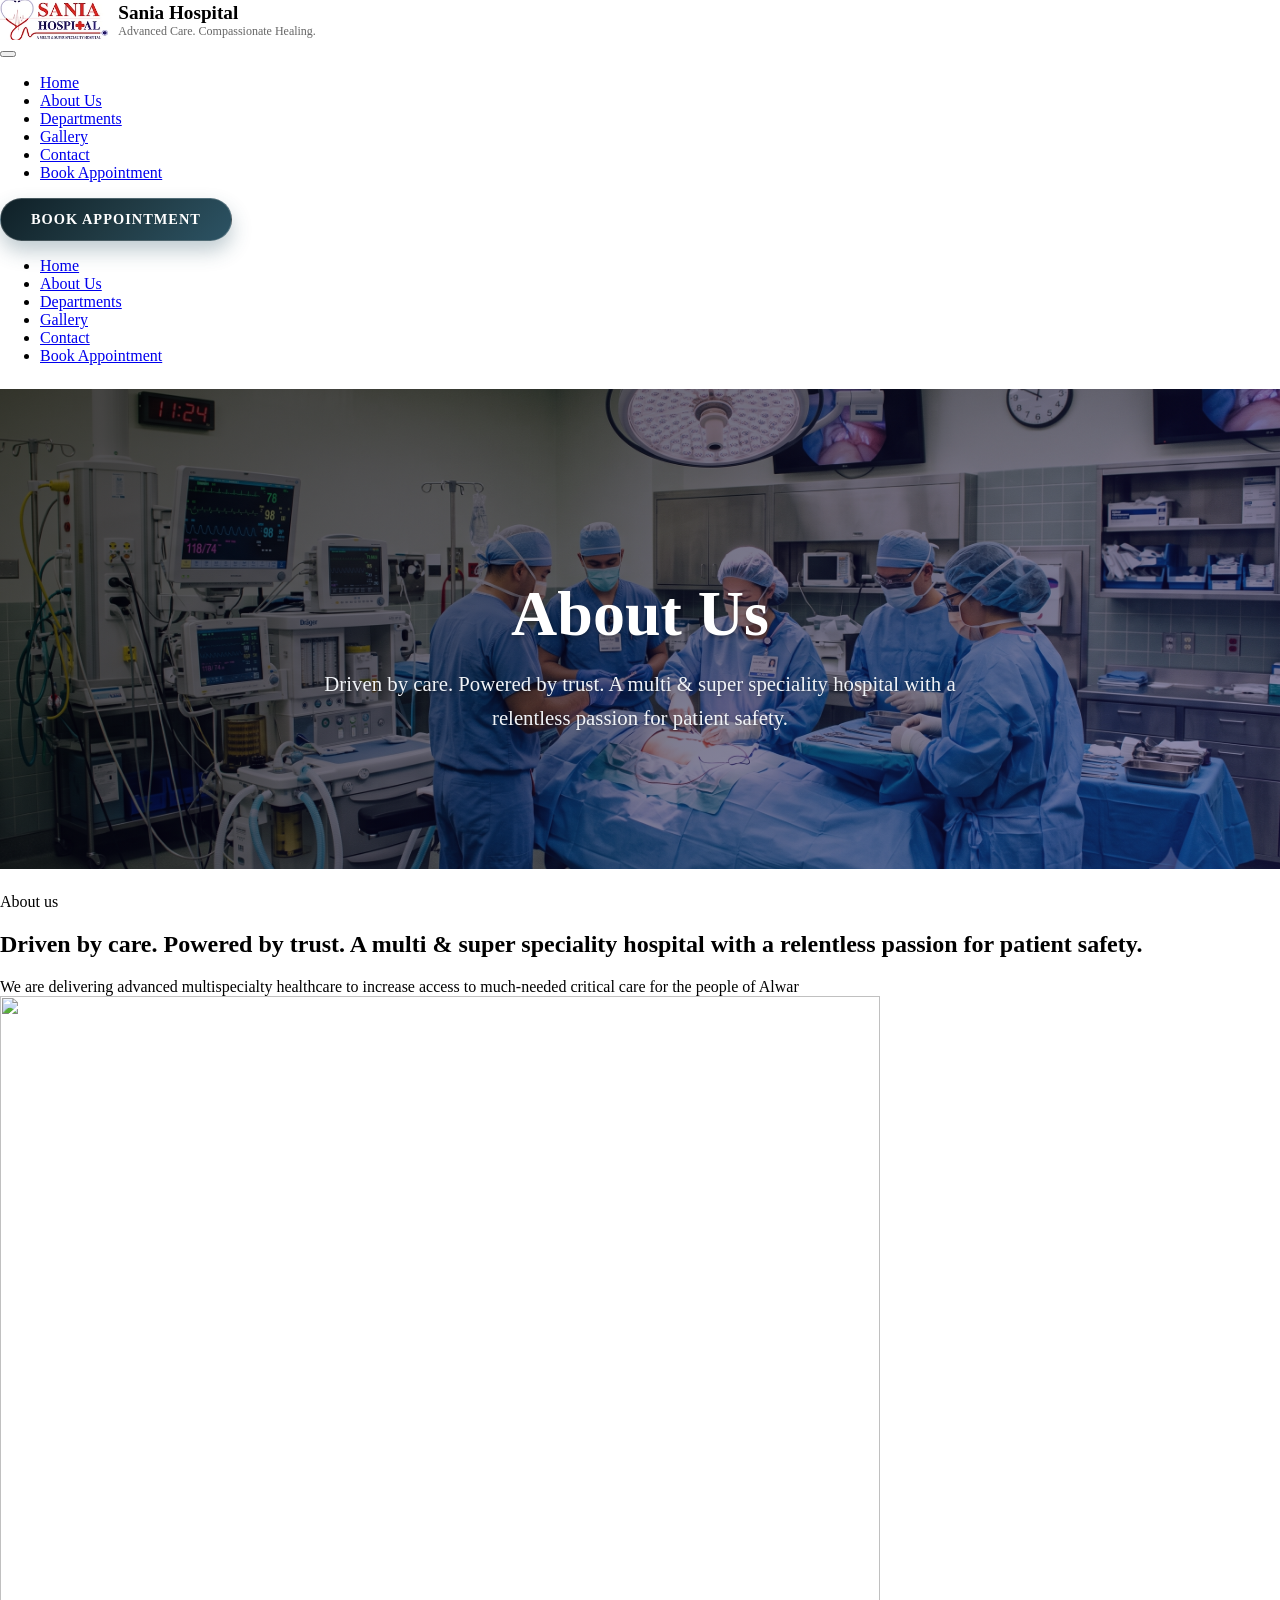
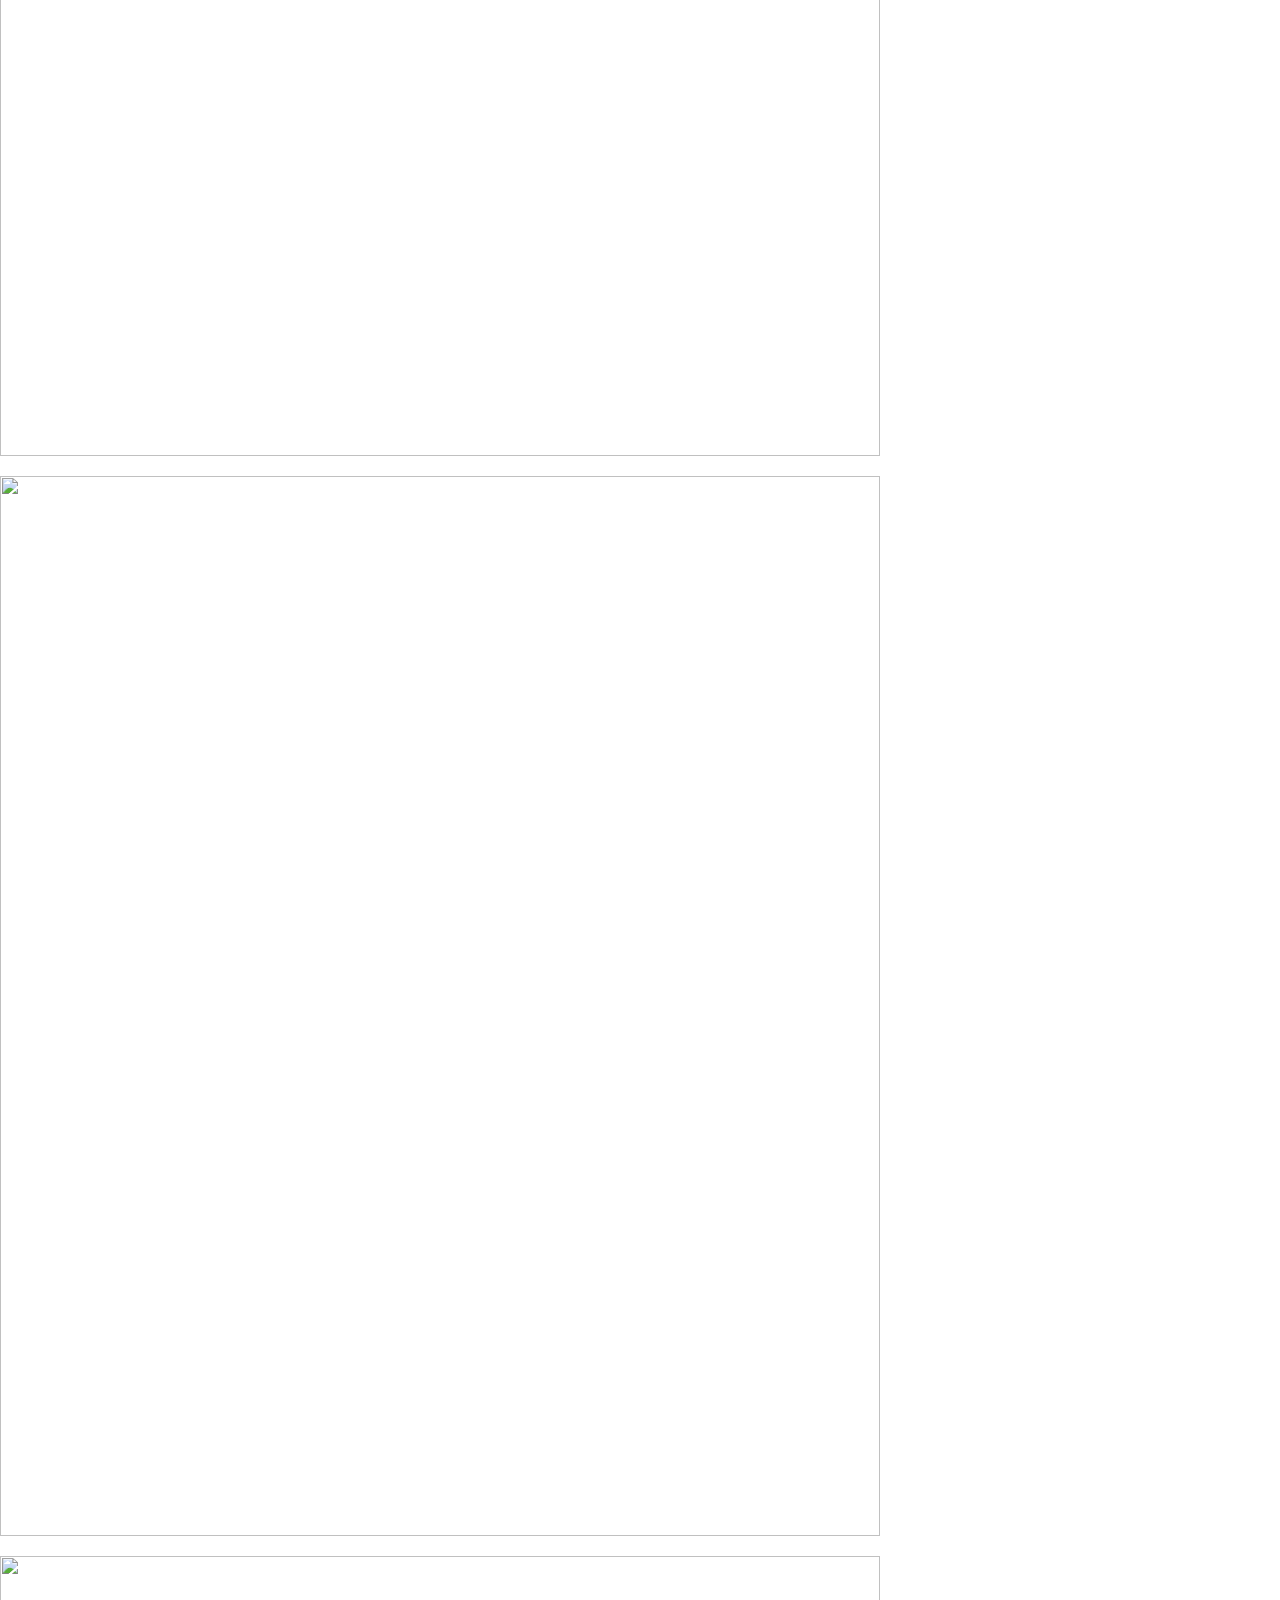
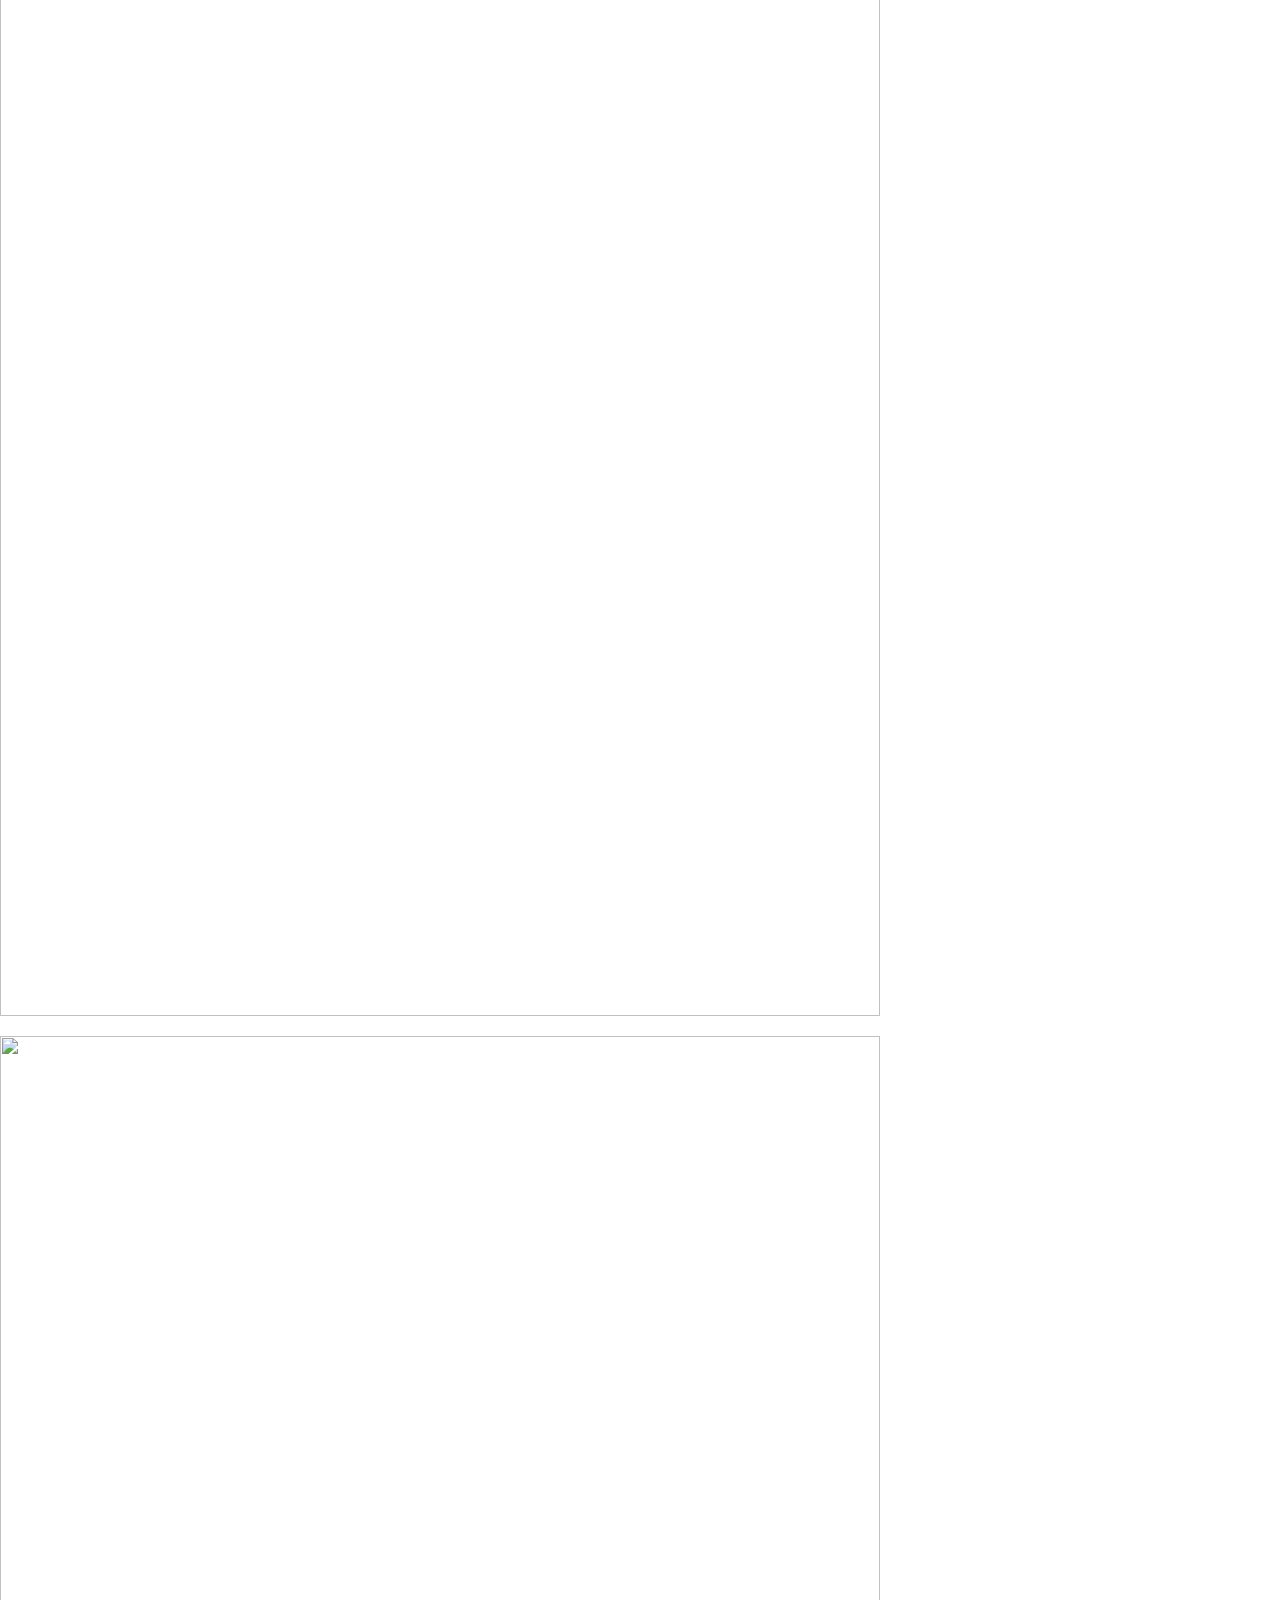
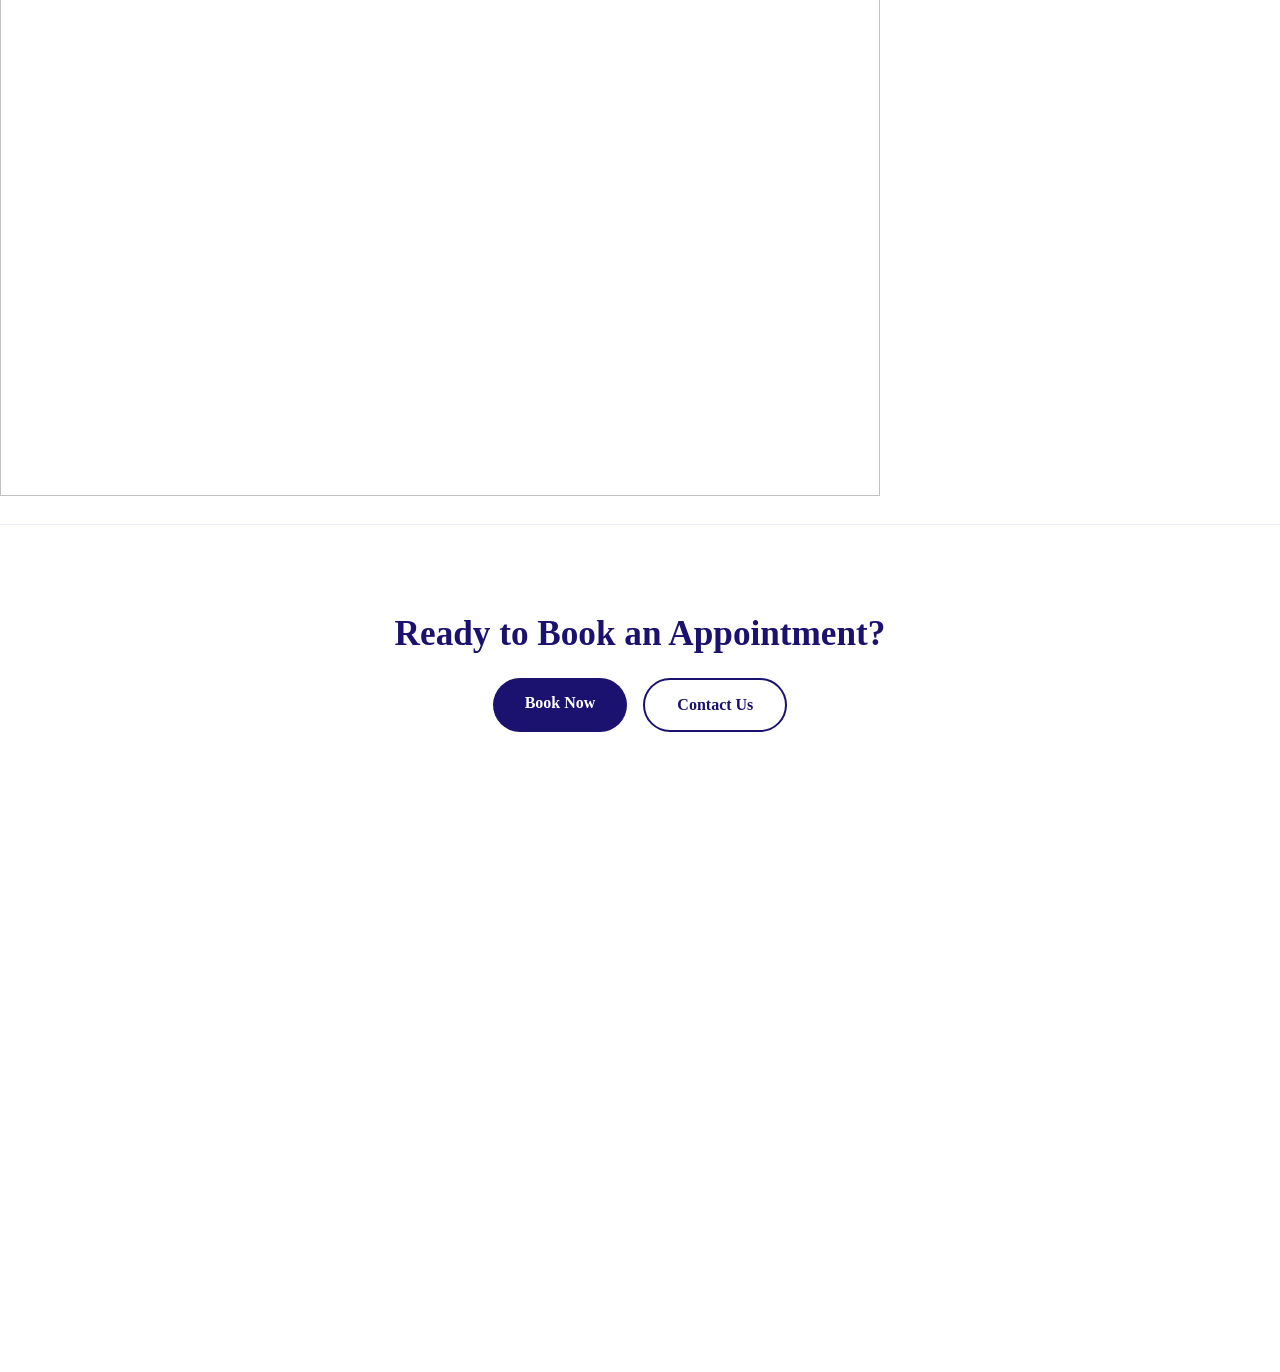
==== about.html @ ca41ed8f "Initial commit - Sania Hospital website" ====
<!DOCTYPE html>

<html lang="en-US">
<head>
<meta charset="utf-8"/>
<meta content="width=device-width, initial-scale=1" name="viewport"/>
<meta content="noindex, nofollow" name="robots"/>
<title>About Us - Sania Hospital</title>
<link crossorigin="" data-rocket-preconnect="" href="" rel="preconnect"/>
<link crossorigin="" data-rocket-preconnect="" href="" rel="preconnect"/>
<link as="font" crossorigin="" data-rocket-preload="" href="https://portfolio.widehue.co/rezonbio/wp-content/themes/rezonbio/assets/fonts/stolzl-book.woff2" rel="preload"/>
<link href="https://rezonbio.com/feed/" rel="alternate" title="Sania Hospital » Feed" type="application/rss+xml"/>
<link href="https://rezonbio.com/comments/feed/" rel="alternate" title="Sania Hospital » Comments Feed" type="application/rss+xml"/>
<link href="https://portfolio.widehue.co/rezonbio/wp-json/oembed/1.0/embed?url=https%3A%2F%2Frezonbio.com%2F" rel="alternate" title="oEmbed (JSON)" type="application/json+oembed"/>
<link href="https://portfolio.widehue.co/rezonbio/wp-json/oembed/1.0/embed?url=https%3A%2F%2Frezonbio.com%2F&amp;format=xml" rel="alternate" title="oEmbed (XML)" type="text/xml+oembed"/>
<link data-minify="1" href="https://portfolio.widehue.co/rezonbio/wp-content/themes/rezonbio/assets/build/blocks/acf/block-header/style-index.css?ver=1765180998" id="acf/block-header-style-css" media="all" rel="stylesheet"/>
<link data-minify="1" href="https://portfolio.widehue.co/rezonbio/wp-content/themes/rezonbio/assets/build/components/sticky-box/style-index.css?ver=1765180998" id="component-sticky-box-css" media="all" rel="stylesheet"/>
<link data-minify="1" href="https://portfolio.widehue.co/rezonbio/wp-content/themes/rezonbio/assets/build/blocks/acf/block-hero/style-index.css?ver=1765180998" id="acf/block-hero-style-css" media="all" rel="stylesheet"/>
<link data-minify="1" href="https://portfolio.widehue.co/rezonbio/wp-content/themes/rezonbio/assets/build/blocks/acf/block-why-us/style-index.css?ver=1765180998" id="acf/block-why-us-style-css" media="all" rel="stylesheet"/>
<link data-minify="1" href="https://portfolio.widehue.co/rezonbio/wp-content/themes/rezonbio/assets/build/components/section-header/style-index.css?ver=1765180998" id="component-section-header-css" media="all" rel="stylesheet"/>
<link data-minify="1" href="https://portfolio.widehue.co/rezonbio/wp-content/themes/rezonbio/assets/build/blocks/acf/block-services/style-index.css?ver=1765180998" id="acf/block-services-style-css" media="all" rel="stylesheet"/>
<link data-minify="1" href="https://portfolio.widehue.co/rezonbio/wp-content/themes/rezonbio/assets/build/blocks/acf/block-about/style-index.css?ver=1765180998" id="acf/block-about-style-css" media="all" rel="stylesheet"/>
<link data-minify="1" href="https://portfolio.widehue.co/rezonbio/wp-content/themes/rezonbio/assets/build/blocks/acf/block-numbers/style-index.css?ver=1765180998" id="acf/block-numbers-style-css" media="all" rel="stylesheet"/>
<link data-minify="1" href="https://portfolio.widehue.co/rezonbio/wp-content/themes/rezonbio/assets/build/blocks/acf/block-facilities/style-index.css?ver=1765180998" id="acf/block-facilities-style-css" media="all" rel="stylesheet"/>
<link data-minify="1" href="https://portfolio.widehue.co/rezonbio/wp-content/themes/rezonbio/assets/build/blocks/acf/block-separator/style-index.css?ver=1765180998" id="acf/block-separator-style-css" media="all" rel="stylesheet"/>
<link data-minify="1" href="https://portfolio.widehue.co/rezonbio/wp-content/themes/rezonbio/assets/build/blocks/acf/block-cta/style-index.css?ver=1765180998" id="acf/block-cta-style-css" media="all" rel="stylesheet"/>
<link data-minify="1" href="https://portfolio.widehue.co/rezonbio/wp-content/themes/rezonbio/assets/build/blocks/acf/block-footer/style-index.css?ver=1765180998" id="acf/block-footer-style-css" media="all" rel="stylesheet"/>
<link data-minify="1" href="https://portfolio.widehue.co/rezonbio/wp-content/themes/rezonbio/assets/build/css/index.css?ver=1765180998" id="rezonbio-styles-css" media="all" rel="stylesheet"/>
<link data-minify="1" href="https://portfolio.widehue.co/rezonbio/wp-content/themes/rezonbio/assets/build/icons/icons-custom.css?ver=1765180998" id="rezonbio-icons-css" media="all" rel="stylesheet"/>
<script data-minify="1" data-wp-strategy="defer" defer="" id="acf-block-header-view-script-js" src="https://portfolio.widehue.co/rezonbio/wp-content/themes/rezonbio/assets/build/blocks/acf/block-header/script.js?ver=1765180998"></script>
<script data-minify="1" data-wp-strategy="defer" defer="" id="acf-block-hero-view-script-js" src="https://portfolio.widehue.co/rezonbio/wp-content/themes/rezonbio/assets/build/blocks/acf/block-hero/script.js?ver=1765180998"></script>
<script data-minify="1" data-wp-strategy="defer" defer="" id="acf-block-why-us-view-script-js" src="https://portfolio.widehue.co/rezonbio/wp-content/themes/rezonbio/assets/build/blocks/acf/block-why-us/script.js?ver=1765180998"></script>
<script data-minify="1" data-wp-strategy="defer" defer="" id="acf-block-services-view-script-js" src="https://portfolio.widehue.co/rezonbio/wp-content/themes/rezonbio/assets/build/blocks/acf/block-services/script.js?ver=1765180998"></script>
<script data-minify="1" data-wp-strategy="defer" defer="" id="acf-block-about-view-script-js" src="https://portfolio.widehue.co/rezonbio/wp-content/themes/rezonbio/assets/build/blocks/acf/block-about/script.js?ver=1765180998"></script>
<script data-minify="1" data-wp-strategy="defer" defer="" id="acf-block-numbers-view-script-js" src="https://portfolio.widehue.co/rezonbio/wp-content/themes/rezonbio/assets/build/blocks/acf/block-numbers/script.js?ver=1765180998"></script>
<script data-minify="1" data-wp-strategy="defer" defer="" id="acf-block-facilities-view-script-js" src="https://portfolio.widehue.co/rezonbio/wp-content/themes/rezonbio/assets/build/blocks/acf/block-facilities/script.js?ver=1765180998"></script>
<script data-minify="1" data-wp-strategy="defer" defer="" id="acf-block-separator-view-script-js" src="https://portfolio.widehue.co/rezonbio/wp-content/themes/rezonbio/assets/build/blocks/acf/block-separator/script.js?ver=1765180998"></script>
<script data-minify="1" data-wp-strategy="defer" defer="" id="acf-block-cta-view-script-js" src="https://portfolio.widehue.co/rezonbio/wp-content/themes/rezonbio/assets/build/blocks/acf/block-cta/script.js?ver=1765180998"></script>
<script data-minify="1" data-wp-strategy="defer" defer="" id="acf-block-footer-view-script-js" src="https://portfolio.widehue.co/rezonbio/wp-content/themes/rezonbio/assets/build/blocks/acf/block-footer/script.js?ver=1765180998"></script>
<link href="https://portfolio.widehue.co/rezonbio/wp-json/" rel="https://api.w.org/"/>
<link href="https://portfolio.widehue.co/rezonbio/wp-json/wp/v2/pages/6" rel="alternate" title="JSON" type="application/json"/>
<link href="https://rezonbio.com/xmlrpc.php?rsd" rel="EditURI" title="RSD" type="application/rsd+xml"/>
<meta content="WordPress 7.1" name="generator"/>
<link href="https://rezonbio.com/" rel="canonical"/>
<link href="https://rezonbio.com/" rel="shortlink"/>
<link href="AA.avif" rel="icon" sizes="32x32"/>
<link href="AA.avif" rel="icon" sizes="192x192"/>
<link href="AA.avif" rel="apple-touch-icon"/>
<meta content="AA.avif" name="msapplication-TileImage"/>
<meta content="WP Rocket 3.19.4" data-wpr-features="wpr_defer_js wpr_minify_js wpr_preconnect_external_domains wpr_auto_preload_fonts wpr_automatic_lazy_rendering wpr_minify_css wpr_preload_links wpr_desktop" name="generator"/>
<link href="assets/css/main.css" rel="stylesheet"/></head>
<body class="home wp-singular page-template-default page page-id-6 wp-embed-responsive wp-theme-rezonbio">
<a class="skip-link screen-reader-text" href="#wp--skip-link--target" id="wp-skip-link">Skip to content</a>
<div class="wp-site-blocks">
<header class="header wp-block-template-part">
<header class="block-header container-huge">
<div class="block-header__main">
<a aria-label="Logo" class="block-header__logo" href="Index.html" style="display: flex; align-items: center; gap: 10px; text-decoration: none;">
<img alt="Logo" src="AA.avif" style="max-height: 40px; width: auto;"/>
<div style="display: flex; flex-direction: column; line-height: 1.2;">
<span style="font-weight: bold; font-size: 1.2rem; color: var(--wp--preset--color--black, #000);">Sania
								Hospital</span>
<span style="font-size: 0.75rem; color: var(--wp--preset--color--gray, #666);">Advanced
								Care. Compassionate Healing.</span>
</div>
</a>
<button aria-label="Toggle menu" class="block-header__toggler" data-toggler="">
<span class="block-header__toggler-line"></span>
<span class="block-header__toggler-line"></span>
</button>
<nav class="block-header__nav">
<ul class="block-header__nav-list" id="menu-primary-navigation">
<li class="menu-item"><a href="Index.html">Home</a></li>
<li class="menu-item"><a href="about.html">About Us</a></li>
<li class="menu-item"><a href="Index.html#specialities">Departments</a></li>
<li class="menu-item"><a href="Index.html#gallery">Gallery</a></li>
<li class="menu-item"><a href="contact.html">Contact</a></li>
<li class="-mobile menu-item"><a href="appointment.html" target="_self">Book Appointment</a>
</li>
</ul>
</nav>
</div>
<div class="block-header__cta">
<a class="premium-btn" href="appointment.html" target="_self">
						Book Appointment
					</a>
</div>
<div class="block-header__overlay" data-lenis-prevent="" data-overlay="">
<div class="block-header__overlay-inner">
<nav class="block-header__overlay-nav">
<ul class="block-header__overlay-nav-list" id="menu-primary-navigation-1">
<li class="menu-item"><a href="Index.html">Home</a></li>
<li class="menu-item"><a href="about.html">About Us</a></li>
<li class="menu-item"><a href="#specialities">Departments</a></li>
<li class="menu-item"><a href="#gallery">Gallery</a></li>
<li class="menu-item"><a href="contact.html">Contact</a></li>
<li class="-mobile menu-item"><a href="appointment.html" target="_self">Book
										Appointment</a></li>
</ul>
</nav>
</div>
</div>
</header>
</header>
<main class="wp-block-group is-layout-flow wp-block-group-is-layout-flow" id="wp--skip-link--target">
<div class="entry-content wp-block-post-content wp-block-post-content-">
<div class="wp-site-blocks">
<section class="block-hero-redesigned">
<div class="block-hero-redesigned__bg">
<div class="block-hero-redesigned__overlay"></div>
<img alt="Sania Hospital Operation" src="operation.png"/>
</div>
<div class="block-hero-redesigned__inner">
<h1 style="color: #ffffff; font-size: clamp(2.5rem, 5vw, 4rem); font-weight: 700; margin-bottom: 1rem; text-shadow: 0 2px 4px rgba(0,0,0,0.3);">
								About Us</h1>
<p style="color: #f0f3f7; font-size: clamp(1.1rem, 2vw, 1.3rem); line-height: 1.6; max-width: 700px; margin: 0 auto; text-shadow: 0 1px 3px rgba(0,0,0,0.3);">
								Driven by care. Powered by trust. A multi &amp; super speciality hospital with a
								relentless passion for patient safety.</p>
</div>
</section><section class="block-about container-full" data-theme="dark" id="about">
<div class="block-about__main" data-main="">
<header class="section-header block-about__main-header -two-columns -white -align-left" data-section-header="">
<span class="section-header__label" data-label="">

				About us			</span>
<h2 class="section-header__heading" data-heading="">

				Driven by care. Powered by trust. A multi &amp; super speciality hospital with a relentless passion for patient safety.			</h2>
</header>
<div class="block-about__horizontal" data-horizontal="">
<div class="block-about__horizontal-wrapper" data-horizontal-wrapper="">
<div class="block-about__horizontal-inner" data-horizontal-inner="">
<div class="block-about__slide swiper-slide -type-content">
<div class="block-about__slide-content">

								We are delivering advanced multispecialty healthcare to increase access to much-needed critical care for the people of Alwar							</div>
</div>
<div class="block-about__slide swiper-slide -type-image">
<figure class="block-about__slide-media">
<img alt="" class="block-about__slide-media-image" decoding="async" height="1060" loading="lazy" src="https://portfolio.widehue.co/rezonbio/wp-content/uploads/2025/10/about-us-1-880x1060.webp" width="880"/> </figure>
</div>
<div class="block-about__slide swiper-slide -type-image">
<figure class="block-about__slide-media">
<img alt="" class="block-about__slide-media-image" decoding="async" height="1060" loading="lazy" src="https://portfolio.widehue.co/rezonbio/wp-content/uploads/2025/10/about-us-2-880x1060.webp" width="880"/> </figure>
</div>
<div class="block-about__slide swiper-slide -type-image">
<figure class="block-about__slide-media">
<img alt="" class="block-about__slide-media-image" decoding="async" height="1060" loading="lazy" src="https://portfolio.widehue.co/rezonbio/wp-content/uploads/2025/10/about-us-3-880x1060.webp" width="880"/> </figure>
</div>
<div class="block-about__slide swiper-slide -type-image">
<figure class="block-about__slide-media">
<img alt="" class="block-about__slide-media-image" decoding="async" height="1060" loading="lazy" src="https://portfolio.widehue.co/rezonbio/wp-content/uploads/2025/10/about-us-4-880x1060.webp" width="880"/> </figure>
</div>
</div>
</div>
</div>
</div>
</section>
<section style="padding: 60px 20px; text-align: center; background-color: #ffffff; border-top: 1px solid rgba(26,18,110,0.08);">
<div style="max-width: 800px; margin: 0 auto;">
<h2 style="margin-bottom: 1.5rem; color: var(--wp--preset--color--base); font-size: clamp(1.8rem, 3vw, 2.2rem); font-weight: 700;">
								Ready to Book an Appointment?</h2>
<div style="display: flex; gap: 1rem; justify-content: center;">
<a href="appointment.html" style="background: var(--wp--preset--color--base); color: white; padding: 1rem 2rem; border-radius: 30px; text-decoration: none; font-weight: bold;">Book
									Now</a>
<a href="contact.html" style="background: transparent; border: 2px solid var(--wp--preset--color--base); color: var(--wp--preset--color--base); padding: 1rem 2rem; border-radius: 30px; text-decoration: none; font-weight: bold;">Contact
									Us</a>
</div>
</div>
</section>
</div>
</div>
</main>
<footer class="footer wp-block-template-part" data-wpr-lazyrender="1">
<footer class="block-footer container-huge" data-theme="white" style="background-color: #0b0b2a; color: white;">
<div class="block-footer__inner">
<figure class="block-footer__video">
<video autoplay="" loop="" muted="" playsinline="">
<source src="https://portfolio.widehue.co/rezonbio/wp-content/themes/rezonbio/assets/build/images/bg-footer.mp4" type="video/mp4"/>
</video>
</figure>
<div class="block-footer__main">
<a aria-label="Logo" class="block-footer__logo" href="index.html">
<img alt="Sania Hospital" src="AA.avif" style="height: 32px; width: auto;"/>
</a>
<div class="block-footer__navs">
<nav class="block-footer__nav">
<ul class="menu" id="menu-footer-first">
<li class="menu-item menu-item-type-post_type menu-item-object-page menu-item-351" id="menu-item-351"><a href="about.html">About Us</a></li>
<li class="menu-item menu-item-type-post_type menu-item-object-page menu-item-352" id="menu-item-352"><a href="#specialities">Our Specialities</a></li>
<li class="menu-item menu-item-type-post_type menu-item-object-page menu-item-535" id="menu-item-535"><a href="#doctors">Doctors</a></li>
</ul>
</nav>
<nav class="block-footer__nav">
<ul class="menu" id="menu-footer-second">
<li class="menu-item menu-item-type-post_type menu-item-object-page menu-item-550" id="menu-item-550"><a href="#facilities">Facilities</a></li>
<li class="menu-item menu-item-type-post_type menu-item-object-page menu-item-534" id="menu-item-534"><a href="contact.html">Contact us</a></li>
<li class="menu-item menu-item-type-custom menu-item-object-custom menu-item-116" id="menu-item-116"><a href="https://www.instagram.com/saniahospitalalwar/" target="_blank">Instagram</a></li>
</ul>
</nav>
<nav class="block-footer__nav -mobile">
<ul class="menu" id="menu-footer-third">
<li class="menu-item menu-item-type-custom menu-item-object-custom menu-item-117" id="menu-item-117"><a href="#">Privacy Policy</a></li>
<li class="menu-item menu-item-type-custom menu-item-object-custom menu-item-119" id="menu-item-119"><a href="#">Cookie Policy</a></li>
<li class="menu-item menu-item-type-custom menu-item-object-custom menu-item-217" id="menu-item-217"><a href="#">Legal Policy</a></li>
<li class="menu-item menu-item-type-custom menu-item-object-custom menu-item-788" id="menu-item-788"><a href="#">Patient Rights</a></li>
</ul>
</nav>
</div>
</div>
<div class="block-footer__bottom">
<nav class="block-footer__nav -inline">
<ul class="menu" id="menu-footer-third-1">
<li class="menu-item menu-item-type-custom menu-item-object-custom menu-item-117"><a href="#">Privacy Policy</a></li>
<li class="menu-item menu-item-type-custom menu-item-object-custom menu-item-119"><a href="#">Cookie Policy</a></li>
<li class="menu-item menu-item-type-custom menu-item-object-custom menu-item-217"><a href="#">Legal Policy</a></li>
<li class="menu-item menu-item-type-custom menu-item-object-custom menu-item-788"><a href="#">Patient Rights</a></li>
</ul>
</nav>
<span class="block-footer__copyright">

							Copyright 2026. Sania Hospital. All rights reserved </span>
<a class="block-footer__credits" href="https://intvarautomation.online" rel="noopener noreferrer" target="_blank" title="Design by INTVAR">Design by INTVAR</a>
</div>
</div>
</footer>
</footer>
</div>
<script data-minify="1" data-rocket-defer="" defer="" id="component-sticky-box-js" src="https://portfolio.widehue.co/rezonbio/wp-content/themes/rezonbio/assets/build/components/sticky-box/script.js?ver=1765180998"></script>
<script data-minify="1" data-rocket-defer="" defer="" id="component-section-header-js" src="https://portfolio.widehue.co/rezonbio/wp-content/themes/rezonbio/assets/build/components/section-header/script.js?ver=1765180998"></script>
<script data-minify="1" data-rocket-defer="" defer="" id="rezonbio-scripts-js" src="https://portfolio.widehue.co/rezonbio/wp-content/themes/rezonbio/assets/build/js/index.js?ver=1765180998"></script>
<script data-rocket-defer="" defer="" id="gsap-core-js" src="https://portfolio.widehue.co/rezonbio/wp-content/themes/rezonbio/assets/vendor/gsap/gsap.min.js?ver=3.12.2"></script>
<script data-rocket-defer="" defer="" id="gsap-scrolltrigger-js" src="https://portfolio.widehue.co/rezonbio/wp-content/themes/rezonbio/assets/vendor/gsap/scrollTrigger.min.js?ver=3.12.2"></script>
<script data-rocket-defer="" defer="" id="gsap-splittext-js" src="https://portfolio.widehue.co/rezonbio/wp-content/themes/rezonbio/assets/vendor/gsap/SplitText.min.js?ver=3.12.2"></script>
<script data-rocket-defer="" defer="" id="gsap-scrolltoplugin-js" src="https://portfolio.widehue.co/rezonbio/wp-content/themes/rezonbio/assets/vendor/gsap/ScrollToPlugin.min.js?ver=3.12.2"></script>
<script src="assets/js/main.js"></script></body>
</html>
---- assets/css/main.css ----
img:is([sizes=auto i],[sizes^="auto," i]){contain-intrinsic-size:3000px 1500px}

/*# sourceURL=wp-img-auto-sizes-contain-inline-css */

.wp-block-post-content{display:flow-root}

/*# sourceURL=https://portfolio.widehue.co/rezonbio/wp-includes/blocks/post-content/style.min.css */

.wp-block-group{box-sizing:border-box}:where(.wp-block-group.wp-block-group-is-layout-constrained){position:relative}

/*# sourceURL=https://portfolio.widehue.co/rezonbio/wp-includes/blocks/group/style.min.css */

img.wp-smiley, img.emoji {

		display: inline !important;

		border: none !important;

		box-shadow: none !important;

		height: 1em !important;

		width: 1em !important;

		margin: 0 0.07em !important;

		vertical-align: -0.1em !important;

		background: none !important;

		padding: 0 !important;

	}

/*# sourceURL=wp-emoji-styles-inline-css */

:root{--wp-block-synced-color:#7a00df;--wp-block-synced-color--rgb:122,0,223;--wp-bound-block-color:var(--wp-block-synced-color);--wp-editor-canvas-background:#ddd;--wp-admin-theme-color:#007cba;--wp-admin-theme-color--rgb:0,124,186;--wp-admin-theme-color-darker-10:#006ba1;--wp-admin-theme-color-darker-10--rgb:0,107,160.5;--wp-admin-theme-color-darker-20:#005a87;--wp-admin-theme-color-darker-20--rgb:0,90,135;--wp-admin-border-width-focus:2px}@media (min-resolution:192dpi){:root{--wp-admin-border-width-focus:1.5px}}.wp-element-button{cursor:pointer}:root .has-very-light-gray-background-color{background-color:#eee}:root .has-very-dark-gray-background-color{background-color:#313131}:root .has-very-light-gray-color{color:#eee}:root .has-very-dark-gray-color{color:#313131}:root .has-vivid-green-cyan-to-vivid-cyan-blue-gradient-background{background:linear-gradient(135deg,#00d084,#0693e3)}:root .has-purple-crush-gradient-background{background:linear-gradient(135deg,#34e2e4,#4721fb 50%,#ab1dfe)}:root .has-hazy-dawn-gradient-background{background:linear-gradient(135deg,#faaca8,#dad0ec)}:root .has-subdued-olive-gradient-background{background:linear-gradient(135deg,#fafae1,#67a671)}:root .has-atomic-cream-gradient-background{background:linear-gradient(135deg,#fdd79a,#004a59)}:root .has-nightshade-gradient-background{background:linear-gradient(135deg,#330968,#31cdcf)}:root .has-midnight-gradient-background{background:linear-gradient(135deg,#020381,#2874fc)}:root{--wp--preset--font-size--normal:16px;--wp--preset--font-size--huge:42px}.has-regular-font-size{font-size:1em}.has-larger-font-size{font-size:2.625em}.has-normal-font-size{font-size:var(--wp--preset--font-size--normal)}.has-huge-font-size{font-size:var(--wp--preset--font-size--huge)}:root .has-text-align-center{text-align:center}:root .has-text-align-left{text-align:left}:root .has-text-align-right{text-align:right}.has-fit-text{white-space:nowrap!important}#end-resizable-editor-section{display:none}.aligncenter{clear:both}.items-justified-left{justify-content:flex-start}.items-justified-center{justify-content:center}.items-justified-right{justify-content:flex-end}.items-justified-space-between{justify-content:space-between}.screen-reader-text{word-wrap:normal!important;border:0;clip-path:inset(50%);height:1px;margin:-1px;overflow:hidden;padding:0;position:absolute;width:1px;word-break:normal!important}.screen-reader-text:focus{background-color:#ddd;clip-path:none;color:#444;display:block;font-size:1em;height:auto;left:5px;line-height:normal;padding:15px 23px 14px;text-decoration:none;top:5px;width:auto;z-index:100000}html :where(.has-border-color){border-style:solid}html :where([style^=border-color],[style*=";border-color"],[style*="; border-color"]){border-style:solid}html :where([style^=border-top-color],[style*=";border-top-color"],[style*="; border-top-color"]){border-top-style:solid}html :where([style^=border-right-color],[style*=";border-right-color"],[style*="; border-right-color"]){border-right-style:solid}html :where([style^=border-bottom-color],[style*=";border-bottom-color"],[style*="; border-bottom-color"]){border-bottom-style:solid}html :where([style^=border-left-color],[style*=";border-left-color"],[style*="; border-left-color"]){border-left-style:solid}html :where([style^=border-width],[style*=";border-width"],[style*="; border-width"]){border-style:solid}html :where([style^=border-top-width],[style*=";border-top-width"],[style*="; border-top-width"]){border-top-style:solid}html :where([style^=border-right-width],[style*=";border-right-width"],[style*="; border-right-width"]){border-right-style:solid}html :where([style^=border-bottom-width],[style*=";border-bottom-width"],[style*="; border-bottom-width"]){border-bottom-style:solid}html :where([style^=border-left-width],[style*=";border-left-width"],[style*="; border-left-width"]){border-left-style:solid}html :where(img[class*=wp-image-]){height:auto;max-width:100%}:where(figure){margin:0 0 1em}html :where(.is-position-sticky){--wp-admin--admin-bar--position-offset:var(--wp-admin--admin-bar--height,0px)}@media screen and (max-width:600px){html :where(.is-position-sticky){--wp-admin--admin-bar--position-offset:0px}}

/*# sourceURL=/wp-includes/css/dist/block-library/common.min.css */

:root{--wp--preset--aspect-ratio--square: 1;--wp--preset--aspect-ratio--4-3: 4/3;--wp--preset--aspect-ratio--3-4: 3/4;--wp--preset--aspect-ratio--3-2: 3/2;--wp--preset--aspect-ratio--2-3: 2/3;--wp--preset--aspect-ratio--16-9: 16/9;--wp--preset--aspect-ratio--9-16: 9/16;--wp--preset--color--black: #000000;--wp--preset--color--cyan-bluish-gray: #abb8c3;--wp--preset--color--white: #ffffff;--wp--preset--color--pale-pink: #f78da7;--wp--preset--color--vivid-red: #cf2e2e;--wp--preset--color--luminous-vivid-orange: #ff6900;--wp--preset--color--luminous-vivid-amber: #fcb900;--wp--preset--color--light-green-cyan: #7bdcb5;--wp--preset--color--vivid-green-cyan: #00d084;--wp--preset--color--pale-cyan-blue: #8ed1fc;--wp--preset--color--vivid-cyan-blue: #0693e3;--wp--preset--color--vivid-purple: #9b51e0;--wp--preset--color--base: #1A126E;--wp--preset--color--blue-700: #241C7F;--wp--preset--color--violet-50: #EFF2FF;--wp--preset--color--violet-300: #6554DE;--wp--preset--color--violet-400: #2A2292;--wp--preset--color--violet-500: #1A126E;--wp--preset--color--gray-100: #F0F3F7;--wp--preset--color--gray-400: #7B7B7B;--wp--preset--color--yellow-400: #FADD80;--wp--preset--color--orange-300: #FB9660;--wp--preset--color--orange-200: #FFB87E;--wp--preset--color--stroke: #1A126E1A;--wp--preset--color--stroke-inverse: #FFFFFF26;--wp--preset--gradient--vivid-cyan-blue-to-vivid-purple: linear-gradient(135deg,rgb(6,147,227) 0%,rgb(155,81,224) 100%);--wp--preset--gradient--light-green-cyan-to-vivid-green-cyan: linear-gradient(135deg,rgb(122,220,180) 0%,rgb(0,208,130) 100%);--wp--preset--gradient--luminous-vivid-amber-to-luminous-vivid-orange: linear-gradient(135deg,rgb(252,185,0) 0%,rgb(255,105,0) 100%);--wp--preset--gradient--luminous-vivid-orange-to-vivid-red: linear-gradient(135deg,rgb(255,105,0) 0%,rgb(207,46,46) 100%);--wp--preset--gradient--very-light-gray-to-cyan-bluish-gray: linear-gradient(135deg,rgb(238,238,238) 0%,rgb(169,184,195) 100%);--wp--preset--gradient--cool-to-warm-spectrum: linear-gradient(135deg,rgb(74,234,220) 0%,rgb(151,120,209) 20%,rgb(207,42,186) 40%,rgb(238,44,130) 60%,rgb(251,105,98) 80%,rgb(254,248,76) 100%);--wp--preset--gradient--blush-light-purple: linear-gradient(135deg,rgb(255,206,236) 0%,rgb(152,150,240) 100%);--wp--preset--gradient--blush-bordeaux: linear-gradient(135deg,rgb(254,205,165) 0%,rgb(254,45,45) 50%,rgb(107,0,62) 100%);--wp--preset--gradient--luminous-dusk: linear-gradient(135deg,rgb(255,203,112) 0%,rgb(199,81,192) 50%,rgb(65,88,208) 100%);--wp--preset--gradient--pale-ocean: linear-gradient(135deg,rgb(255,245,203) 0%,rgb(182,227,212) 50%,rgb(51,167,181) 100%);--wp--preset--gradient--electric-grass: linear-gradient(135deg,rgb(202,248,128) 0%,rgb(113,206,126) 100%);--wp--preset--gradient--midnight: linear-gradient(135deg,rgb(2,3,129) 0%,rgb(40,116,252) 100%);--wp--preset--font-size--small: 13px;--wp--preset--font-size--medium: 20px;--wp--preset--font-size--large: 36px;--wp--preset--font-size--x-large: 42px;--wp--preset--font-family--stolzl: Stolzl, sans-serif;--wp--preset--spacing--20: 0.44rem;--wp--preset--spacing--30: 0.67rem;--wp--preset--spacing--40: 1rem;--wp--preset--spacing--50: 1.5rem;--wp--preset--spacing--60: 2.25rem;--wp--preset--spacing--70: 3.38rem;--wp--preset--spacing--80: 5.06rem;--wp--preset--shadow--natural: 6px 6px 9px rgba(0, 0, 0, 0.2);--wp--preset--shadow--deep: 12px 12px 50px rgba(0, 0, 0, 0.4);--wp--preset--shadow--sharp: 6px 6px 0px rgba(0, 0, 0, 0.2);--wp--preset--shadow--outlined: 6px 6px 0px -3px rgb(255, 255, 255), 6px 6px rgb(0, 0, 0);--wp--preset--shadow--crisp: 6px 6px 0px rgb(0, 0, 0);}.wp-block-button{--wp--preset--dimension--25: 25%;--wp--preset--dimension--50: 50%;--wp--preset--dimension--75: 75%;--wp--preset--dimension--100: 100%;}:root { --wp--style--global--content-size: 600px;--wp--style--global--wide-size: 1600px; }:where(body) { margin: 0; }.wp-site-blocks { padding-top: var(--wp--style--root--padding-top); padding-bottom: var(--wp--style--root--padding-bottom); }.has-global-padding { padding-right: var(--wp--style--root--padding-right); padding-left: var(--wp--style--root--padding-left); }.has-global-padding > .alignfull { margin-right: calc(var(--wp--style--root--padding-right) * -1); margin-left: calc(var(--wp--style--root--padding-left) * -1); }.has-global-padding :where(:not(.alignfull.is-layout-flow) > .has-global-padding:not(.wp-block-block, .alignfull)) { padding-right: 0; padding-left: 0; }.has-global-padding :where(:not(.alignfull.is-layout-flow) > .has-global-padding:not(.wp-block-block, .alignfull)) > .alignfull { margin-left: 0; margin-right: 0; }.wp-site-blocks > .alignleft { float: left; margin-right: 2em; }.wp-site-blocks > .alignright { float: right; margin-left: 2em; }.wp-site-blocks > .aligncenter { justify-content: center; margin-left: auto; margin-right: auto; }:where(.wp-site-blocks) > * { margin-block-start: 24px; margin-block-end: 0; }:where(.wp-site-blocks) > :first-child { margin-block-start: 0; }:where(.wp-site-blocks) > :last-child { margin-block-end: 0; }:root { --wp--style--block-gap: 24px; }:root :where(.is-layout-flow) > :first-child{margin-block-start: 0;}:root :where(.is-layout-flow) > :last-child{margin-block-end: 0;}:root :where(.is-layout-flow) > *{margin-block-start: 24px;margin-block-end: 0;}:root :where(.is-layout-constrained) > :first-child{margin-block-start: 0;}:root :where(.is-layout-constrained) > :last-child{margin-block-end: 0;}:root :where(.is-layout-constrained) > *{margin-block-start: 24px;margin-block-end: 0;}:root :where(.is-layout-flex){gap: 24px;}:root :where(.is-layout-grid){gap: 24px;}.is-layout-flow > .alignleft{float: left;margin-inline-start: 0;margin-inline-end: 2em;}.is-layout-flow > .alignright{float: right;margin-inline-start: 2em;margin-inline-end: 0;}.is-layout-flow > .aligncenter{margin-left: auto !important;margin-right: auto !important;}.is-layout-constrained > .alignleft{float: left;margin-inline-start: 0;margin-inline-end: 2em;}.is-layout-constrained > .alignright{float: right;margin-inline-start: 2em;margin-inline-end: 0;}.is-layout-constrained > .aligncenter{margin-left: auto !important;margin-right: auto !important;}.is-layout-constrained > :where(:not(.alignleft):not(.alignright):not(.alignfull)){max-width: var(--wp--style--global--content-size);margin-left: auto !important;margin-right: auto !important;}.is-layout-constrained > .alignwide{max-width: var(--wp--style--global--wide-size);}body .is-layout-flex{display: flex;}.is-layout-flex{flex-wrap: wrap;align-items: center;}.is-layout-flex > :is(*, div){margin: 0;}body .is-layout-grid{display: grid;}.is-layout-grid > :is(*, div){margin: 0;}body{--wp--style--root--padding-top: 0;--wp--style--root--padding-right: 1rem;--wp--style--root--padding-bottom: 0;--wp--style--root--padding-left: 1rem;}:root :where(.wp-element-button, .wp-block-button__link){background-color: #32373c;border-width: 0;color: #fff;font-family: inherit;font-size: inherit;font-style: inherit;font-weight: inherit;letter-spacing: inherit;line-height: inherit;padding-top: calc(0.667em + 2px);padding-right: calc(1.333em + 2px);padding-bottom: calc(0.667em + 2px);padding-left: calc(1.333em + 2px);text-decoration: none;text-transform: inherit;}.has-black-color{color: var(--wp--preset--color--black) !important;}.has-cyan-bluish-gray-color{color: var(--wp--preset--color--cyan-bluish-gray) !important;}.has-white-color{color: var(--wp--preset--color--white) !important;}.has-pale-pink-color{color: var(--wp--preset--color--pale-pink) !important;}.has-vivid-red-color{color: var(--wp--preset--color--vivid-red) !important;}.has-luminous-vivid-orange-color{color: var(--wp--preset--color--luminous-vivid-orange) !important;}.has-luminous-vivid-amber-color{color: var(--wp--preset--color--luminous-vivid-amber) !important;}.has-light-green-cyan-color{color: var(--wp--preset--color--light-green-cyan) !important;}.has-vivid-green-cyan-color{color: var(--wp--preset--color--vivid-green-cyan) !important;}.has-pale-cyan-blue-color{color: var(--wp--preset--color--pale-cyan-blue) !important;}.has-vivid-cyan-blue-color{color: var(--wp--preset--color--vivid-cyan-blue) !important;}.has-vivid-purple-color{color: var(--wp--preset--color--vivid-purple) !important;}.has-base-color{color: var(--wp--preset--color--base) !important;}.has-blue-700-color{color: var(--wp--preset--color--blue-700) !important;}.has-violet-50-color{color: var(--wp--preset--color--violet-50) !important;}.has-violet-300-color{color: var(--wp--preset--color--violet-300) !important;}.has-violet-400-color{color: var(--wp--preset--color--violet-400) !important;}.has-violet-500-color{color: var(--wp--preset--color--violet-500) !important;}.has-gray-100-color{color: var(--wp--preset--color--gray-100) !important;}.has-gray-400-color{color: var(--wp--preset--color--gray-400) !important;}.has-yellow-400-color{color: var(--wp--preset--color--yellow-400) !important;}.has-orange-300-color{color: var(--wp--preset--color--orange-300) !important;}.has-orange-200-color{color: var(--wp--preset--color--orange-200) !important;}.has-stroke-color{color: var(--wp--preset--color--stroke) !important;}.has-stroke-inverse-color{color: var(--wp--preset--color--stroke-inverse) !important;}.has-black-background-color{background-color: var(--wp--preset--color--black) !important;}.has-cyan-bluish-gray-background-color{background-color: var(--wp--preset--color--cyan-bluish-gray) !important;}.has-white-background-color{background-color: var(--wp--preset--color--white) !important;}.has-pale-pink-background-color{background-color: var(--wp--preset--color--pale-pink) !important;}.has-vivid-red-background-color{background-color: var(--wp--preset--color--vivid-red) !important;}.has-luminous-vivid-orange-background-color{background-color: var(--wp--preset--color--luminous-vivid-orange) !important;}.has-luminous-vivid-amber-background-color{background-color: var(--wp--preset--color--luminous-vivid-amber) !important;}.has-light-green-cyan-background-color{background-color: var(--wp--preset--color--light-green-cyan) !important;}.has-vivid-green-cyan-background-color{background-color: var(--wp--preset--color--vivid-green-cyan) !important;}.has-pale-cyan-blue-background-color{background-color: var(--wp--preset--color--pale-cyan-blue) !important;}.has-vivid-cyan-blue-background-color{background-color: var(--wp--preset--color--vivid-cyan-blue) !important;}.has-vivid-purple-background-color{background-color: var(--wp--preset--color--vivid-purple) !important;}.has-base-background-color{background-color: var(--wp--preset--color--base) !important;}.has-blue-700-background-color{background-color: var(--wp--preset--color--blue-700) !important;}.has-violet-50-background-color{background-color: var(--wp--preset--color--violet-50) !important;}.has-violet-300-background-color{background-color: var(--wp--preset--color--violet-300) !important;}.has-violet-400-background-color{background-color: var(--wp--preset--color--violet-400) !important;}.has-violet-500-background-color{background-color: var(--wp--preset--color--violet-500) !important;}.has-gray-100-background-color{background-color: var(--wp--preset--color--gray-100) !important;}.has-gray-400-background-color{background-color: var(--wp--preset--color--gray-400) !important;}.has-yellow-400-background-color{background-color: var(--wp--preset--color--yellow-400) !important;}.has-orange-300-background-color{background-color: var(--wp--preset--color--orange-300) !important;}.has-orange-200-background-color{background-color: var(--wp--preset--color--orange-200) !important;}.has-stroke-background-color{background-color: var(--wp--preset--color--stroke) !important;}.has-stroke-inverse-background-color{background-color: var(--wp--preset--color--stroke-inverse) !important;}.has-black-border-color{border-color: var(--wp--preset--color--black) !important;}.has-cyan-bluish-gray-border-color{border-color: var(--wp--preset--color--cyan-bluish-gray) !important;}.has-white-border-color{border-color: var(--wp--preset--color--white) !important;}.has-pale-pink-border-color{border-color: var(--wp--preset--color--pale-pink) !important;}.has-vivid-red-border-color{border-color: var(--wp--preset--color--vivid-red) !important;}.has-luminous-vivid-orange-border-color{border-color: var(--wp--preset--color--luminous-vivid-orange) !important;}.has-luminous-vivid-amber-border-color{border-color: var(--wp--preset--color--luminous-vivid-amber) !important;}.has-light-green-cyan-border-color{border-color: var(--wp--preset--color--light-green-cyan) !important;}.has-vivid-green-cyan-border-color{border-color: var(--wp--preset--color--vivid-green-cyan) !important;}.has-pale-cyan-blue-border-color{border-color: var(--wp--preset--color--pale-cyan-blue) !important;}.has-vivid-cyan-blue-border-color{border-color: var(--wp--preset--color--vivid-cyan-blue) !important;}.has-vivid-purple-border-color{border-color: var(--wp--preset--color--vivid-purple) !important;}.has-base-border-color{border-color: var(--wp--preset--color--base) !important;}.has-blue-700-border-color{border-color: var(--wp--preset--color--blue-700) !important;}.has-violet-50-border-color{border-color: var(--wp--preset--color--violet-50) !important;}.has-violet-300-border-color{border-color: var(--wp--preset--color--violet-300) !important;}.has-violet-400-border-color{border-color: var(--wp--preset--color--violet-400) !important;}.has-violet-500-border-color{border-color: var(--wp--preset--color--violet-500) !important;}.has-gray-100-border-color{border-color: var(--wp--preset--color--gray-100) !important;}.has-gray-400-border-color{border-color: var(--wp--preset--color--gray-400) !important;}.has-yellow-400-border-color{border-color: var(--wp--preset--color--yellow-400) !important;}.has-orange-300-border-color{border-color: var(--wp--preset--color--orange-300) !important;}.has-orange-200-border-color{border-color: var(--wp--preset--color--orange-200) !important;}.has-stroke-border-color{border-color: var(--wp--preset--color--stroke) !important;}.has-stroke-inverse-border-color{border-color: var(--wp--preset--color--stroke-inverse) !important;}.has-vivid-cyan-blue-to-vivid-purple-gradient-background{background: var(--wp--preset--gradient--vivid-cyan-blue-to-vivid-purple) !important;}.has-light-green-cyan-to-vivid-green-cyan-gradient-background{background: var(--wp--preset--gradient--light-green-cyan-to-vivid-green-cyan) !important;}.has-luminous-vivid-amber-to-luminous-vivid-orange-gradient-background{background: var(--wp--preset--gradient--luminous-vivid-amber-to-luminous-vivid-orange) !important;}.has-luminous-vivid-orange-to-vivid-red-gradient-background{background: var(--wp--preset--gradient--luminous-vivid-orange-to-vivid-red) !important;}.has-very-light-gray-to-cyan-bluish-gray-gradient-background{background: var(--wp--preset--gradient--very-light-gray-to-cyan-bluish-gray) !important;}.has-cool-to-warm-spectrum-gradient-background{background: var(--wp--preset--gradient--cool-to-warm-spectrum) !important;}.has-blush-light-purple-gradient-background{background: var(--wp--preset--gradient--blush-light-purple) !important;}.has-blush-bordeaux-gradient-background{background: var(--wp--preset--gradient--blush-bordeaux) !important;}.has-luminous-dusk-gradient-background{background: var(--wp--preset--gradient--luminous-dusk) !important;}.has-pale-ocean-gradient-background{background: var(--wp--preset--gradient--pale-ocean) !important;}.has-electric-grass-gradient-background{background: var(--wp--preset--gradient--electric-grass) !important;}.has-midnight-gradient-background{background: var(--wp--preset--gradient--midnight) !important;}.has-small-font-size{font-size: var(--wp--preset--font-size--small) !important;}.has-medium-font-size{font-size: var(--wp--preset--font-size--medium) !important;}.has-large-font-size{font-size: var(--wp--preset--font-size--large) !important;}.has-x-large-font-size{font-size: var(--wp--preset--font-size--x-large) !important;}.has-stolzl-font-family{font-family: var(--wp--preset--font-family--stolzl) !important;}

/*# sourceURL=global-styles-inline-css */

/*! This file is auto-generated */

.skip-link.screen-reader-text{border:0;clip-path:inset(50%);height:1px;margin:-1px;overflow:hidden;padding:0;position:absolute!important;width:1px;word-wrap:normal!important;word-break:normal!important}.skip-link.screen-reader-text:focus{background-color:#eee;clip-path:none;color:#444;display:block;font-size:1em;height:auto;left:5px;line-height:normal;padding:15px 23px 14px;text-decoration:none;top:5px;width:auto;z-index:100000}

/*# sourceURL=/wp-includes/css/wp-block-template-skip-link.min.css */

@font-face{font-family:Stolzl;font-style:normal;font-weight:300;font-display:swap;src:url('https://portfolio.widehue.co/rezonbio/wp-content/themes/rezonbio/assets/fonts/stolzl-book.woff2') format('woff2');font-stretch:normal;}

@font-face{font-family:Stolzl;font-style:normal;font-weight:400;font-display:swap;src:url('https://portfolio.widehue.co/rezonbio/wp-content/themes/rezonbio/assets/fonts/stolzl-regular.woff2') format('woff2');font-stretch:normal;}

@font-face{font-family:Stolzl;font-style:normal;font-weight:500;font-display:swap;src:url('https://portfolio.widehue.co/rezonbio/wp-content/themes/rezonbio/assets/fonts/stolzl-medium.woff2') format('woff2');font-stretch:normal;}

@font-face{font-family:Stolzl;font-style:normal;font-weight:700;font-display:swap;src:url('https://portfolio.widehue.co/rezonbio/wp-content/themes/rezonbio/assets/fonts/stolzl-bold.woff2') format('woff2');font-stretch:normal;}

[data-wpr-lazyrender] {content-visibility: auto;}

.block-footer__credits::before { content: none !important; display: none !important; }

.premium-btn {
            background: linear-gradient(135deg, #0f2027, #203a43, #2c5364);
            color: #ffffff !important;
            padding: 12px 30px;
            border-radius: 50px;
            font-family: inherit;
            font-weight: 700;
            font-size: 0.9rem;
            letter-spacing: 1px;
            text-transform: uppercase;
            text-decoration: none;
            display: inline-flex;
            align-items: center;
            justify-content: center;
            box-shadow: 0 10px 20px rgba(44, 83, 100, 0.3);
            transition: all 0.4s cubic-bezier(0.175, 0.885, 0.32, 1.275);
            border: 1px solid rgba(255, 255, 255, 0.2);
            position: relative;
            overflow: hidden;
        }
        .premium-btn::before {
            content: '';
            position: absolute;
            top: 0; left: -100%; width: 50%; height: 100%;
            background: linear-gradient(to right, rgba(255,255,255,0) 0%, rgba(255,255,255,0.3) 50%, rgba(255,255,255,0) 100%);
            transform: skewX(-25deg);
            transition: all 0.6s ease;
        }
        .premium-btn:hover::before {
            left: 150%;
        }
        .premium-btn:hover {
            transform: translateY(-3px);
            box-shadow: 0 15px 25px rgba(44, 83, 100, 0.4);
        }

.block-hero__loader-logo { background: none !important; mask-image: none !important; -webkit-mask-image: none !important; border: none !important; } .block-hero__loader-logo::before, .block-hero__loader-logo::after { display: none !important; }

img:is([sizes=auto i], [sizes^="auto," i]) {
			contain-intrinsic-size: 3000px 1500px
		}

		/*# sourceURL=wp-img-auto-sizes-contain-inline-css */

.wp-block-post-content {
			display: flow-root
		}

		/*# sourceURL=https://portfolio.widehue.co/rezonbio/wp-includes/blocks/post-content/style.min.css */

.wp-block-group {
			box-sizing: border-box
		}

		:where(.wp-block-group.wp-block-group-is-layout-constrained) {
			position: relative
		}

		/*# sourceURL=https://portfolio.widehue.co/rezonbio/wp-includes/blocks/group/style.min.css */

img.wp-smiley,
		img.emoji {

			display: inline !important;

			border: none !important;

			box-shadow: none !important;

			height: 1em !important;

			width: 1em !important;

			margin: 0 0.07em !important;

			vertical-align: -0.1em !important;

			background: none !important;

			padding: 0 !important;

		}

		/*# sourceURL=wp-emoji-styles-inline-css */

:root {
			--wp-block-synced-color: #7a00df;
			--wp-block-synced-color--rgb: 122, 0, 223;
			--wp-bound-block-color: var(--wp-block-synced-color);
			--wp-editor-canvas-background: #ddd;
			--wp-admin-theme-color: #007cba;
			--wp-admin-theme-color--rgb: 0, 124, 186;
			--wp-admin-theme-color-darker-10: #006ba1;
			--wp-admin-theme-color-darker-10--rgb: 0, 107, 160.5;
			--wp-admin-theme-color-darker-20: #005a87;
			--wp-admin-theme-color-darker-20--rgb: 0, 90, 135;
			--wp-admin-border-width-focus: 2px
		}

		@media (min-resolution:192dpi) {
			:root {
				--wp-admin-border-width-focus: 1.5px
			}
		}

		.wp-element-button {
			cursor: pointer
		}

		:root .has-very-light-gray-background-color {
			background-color: #eee
		}

		:root .has-very-dark-gray-background-color {
			background-color: #313131
		}

		:root .has-very-light-gray-color {
			color: #eee
		}

		:root .has-very-dark-gray-color {
			color: #313131
		}

		:root .has-vivid-green-cyan-to-vivid-cyan-blue-gradient-background {
			background: linear-gradient(135deg, #00d084, #0693e3)
		}

		:root .has-purple-crush-gradient-background {
			background: linear-gradient(135deg, #34e2e4, #4721fb 50%, #ab1dfe)
		}

		:root .has-hazy-dawn-gradient-background {
			background: linear-gradient(135deg, #faaca8, #dad0ec)
		}

		:root .has-subdued-olive-gradient-background {
			background: linear-gradient(135deg, #fafae1, #67a671)
		}

		:root .has-atomic-cream-gradient-background {
			background: linear-gradient(135deg, #fdd79a, #004a59)
		}

		:root .has-nightshade-gradient-background {
			background: linear-gradient(135deg, #330968, #31cdcf)
		}

		:root .has-midnight-gradient-background {
			background: linear-gradient(135deg, #020381, #2874fc)
		}

		:root {
			--wp--preset--font-size--normal: 16px;
			--wp--preset--font-size--huge: 42px
		}

		.has-regular-font-size {
			font-size: 1em
		}

		.has-larger-font-size {
			font-size: 2.625em
		}

		.has-normal-font-size {
			font-size: var(--wp--preset--font-size--normal)
		}

		.has-huge-font-size {
			font-size: var(--wp--preset--font-size--huge)
		}

		:root .has-text-align-center {
			text-align: center
		}

		:root .has-text-align-left {
			text-align: left
		}

		:root .has-text-align-right {
			text-align: right
		}

		.has-fit-text {
			white-space: nowrap !important
		}

		#end-resizable-editor-section {
			display: none
		}

		.aligncenter {
			clear: both
		}

		.items-justified-left {
			justify-content: flex-start
		}

		.items-justified-center {
			justify-content: center
		}

		.items-justified-right {
			justify-content: flex-end
		}

		.items-justified-space-between {
			justify-content: space-between
		}

		.screen-reader-text {
			word-wrap: normal !important;
			border: 0;
			clip-path: inset(50%);
			height: 1px;
			margin: -1px;
			overflow: hidden;
			padding: 0;
			position: absolute;
			width: 1px;
			word-break: normal !important
		}

		.screen-reader-text:focus {
			background-color: #ddd;
			clip-path: none;
			color: #444;
			display: block;
			font-size: 1em;
			height: auto;
			left: 5px;
			line-height: normal;
			padding: 15px 23px 14px;
			text-decoration: none;
			top: 5px;
			width: auto;
			z-index: 100000
		}

		html :where(.has-border-color) {
			border-style: solid
		}

		html :where([style^=border-color], [style*=";border-color"], [style*="; border-color"]) {
			border-style: solid
		}

		html :where([style^=border-top-color], [style*=";border-top-color"], [style*="; border-top-color"]) {
			border-top-style: solid
		}

		html :where([style^=border-right-color], [style*=";border-right-color"], [style*="; border-right-color"]) {
			border-right-style: solid
		}

		html :where([style^=border-bottom-color], [style*=";border-bottom-color"], [style*="; border-bottom-color"]) {
			border-bottom-style: solid
		}

		html :where([style^=border-left-color], [style*=";border-left-color"], [style*="; border-left-color"]) {
			border-left-style: solid
		}

		html :where([style^=border-width], [style*=";border-width"], [style*="; border-width"]) {
			border-style: solid
		}

		html :where([style^=border-top-width], [style*=";border-top-width"], [style*="; border-top-width"]) {
			border-top-style: solid
		}

		html :where([style^=border-right-width], [style*=";border-right-width"], [style*="; border-right-width"]) {
			border-right-style: solid
		}

		html :where([style^=border-bottom-width], [style*=";border-bottom-width"], [style*="; border-bottom-width"]) {
			border-bottom-style: solid
		}

		html :where([style^=border-left-width], [style*=";border-left-width"], [style*="; border-left-width"]) {
			border-left-style: solid
		}

		html :where(img[class*=wp-image-]) {
			height: auto;
			max-width: 100%
		}

		:where(figure) {
			margin: 0 0 1em
		}

		html :where(.is-position-sticky) {
			--wp-admin--admin-bar--position-offset: var(--wp-admin--admin-bar--height, 0px)
		}

		@media screen and (max-width:600px) {
			html :where(.is-position-sticky) {
				--wp-admin--admin-bar--position-offset: 0px
			}
		}

		/*# sourceURL=/wp-includes/css/dist/block-library/common.min.css */

:root {
			--wp--preset--aspect-ratio--square: 1;
			--wp--preset--aspect-ratio--4-3: 4/3;
			--wp--preset--aspect-ratio--3-4: 3/4;
			--wp--preset--aspect-ratio--3-2: 3/2;
			--wp--preset--aspect-ratio--2-3: 2/3;
			--wp--preset--aspect-ratio--16-9: 16/9;
			--wp--preset--aspect-ratio--9-16: 9/16;
			--wp--preset--color--black: #000000;
			--wp--preset--color--cyan-bluish-gray: #abb8c3;
			--wp--preset--color--white: #ffffff;
			--wp--preset--color--pale-pink: #f78da7;
			--wp--preset--color--vivid-red: #cf2e2e;
			--wp--preset--color--luminous-vivid-orange: #ff6900;
			--wp--preset--color--luminous-vivid-amber: #fcb900;
			--wp--preset--color--light-green-cyan: #7bdcb5;
			--wp--preset--color--vivid-green-cyan: #00d084;
			--wp--preset--color--pale-cyan-blue: #8ed1fc;
			--wp--preset--color--vivid-cyan-blue: #0693e3;
			--wp--preset--color--vivid-purple: #9b51e0;
			--wp--preset--color--base: #1A126E;
			--wp--preset--color--blue-700: #241C7F;
			--wp--preset--color--violet-50: #EFF2FF;
			--wp--preset--color--violet-300: #6554DE;
			--wp--preset--color--violet-400: #2A2292;
			--wp--preset--color--violet-500: #1A126E;
			--wp--preset--color--gray-100: #F0F3F7;
			--wp--preset--color--gray-400: #7B7B7B;
			--wp--preset--color--yellow-400: #FADD80;
			--wp--preset--color--orange-300: #FB9660;
			--wp--preset--color--orange-200: #FFB87E;
			--wp--preset--color--stroke: #1A126E1A;
			--wp--preset--color--stroke-inverse: #FFFFFF26;
			--wp--preset--gradient--vivid-cyan-blue-to-vivid-purple: linear-gradient(135deg, rgb(6, 147, 227) 0%, rgb(155, 81, 224) 100%);
			--wp--preset--gradient--light-green-cyan-to-vivid-green-cyan: linear-gradient(135deg, rgb(122, 220, 180) 0%, rgb(0, 208, 130) 100%);
			--wp--preset--gradient--luminous-vivid-amber-to-luminous-vivid-orange: linear-gradient(135deg, rgb(252, 185, 0) 0%, rgb(255, 105, 0) 100%);
			--wp--preset--gradient--luminous-vivid-orange-to-vivid-red: linear-gradient(135deg, rgb(255, 105, 0) 0%, rgb(207, 46, 46) 100%);
			--wp--preset--gradient--very-light-gray-to-cyan-bluish-gray: linear-gradient(135deg, rgb(238, 238, 238) 0%, rgb(169, 184, 195) 100%);
			--wp--preset--gradient--cool-to-warm-spectrum: linear-gradient(135deg, rgb(74, 234, 220) 0%, rgb(151, 120, 209) 20%, rgb(207, 42, 186) 40%, rgb(238, 44, 130) 60%, rgb(251, 105, 98) 80%, rgb(254, 248, 76) 100%);
			--wp--preset--gradient--blush-light-purple: linear-gradient(135deg, rgb(255, 206, 236) 0%, rgb(152, 150, 240) 100%);
			--wp--preset--gradient--blush-bordeaux: linear-gradient(135deg, rgb(254, 205, 165) 0%, rgb(254, 45, 45) 50%, rgb(107, 0, 62) 100%);
			--wp--preset--gradient--luminous-dusk: linear-gradient(135deg, rgb(255, 203, 112) 0%, rgb(199, 81, 192) 50%, rgb(65, 88, 208) 100%);
			--wp--preset--gradient--pale-ocean: linear-gradient(135deg, rgb(255, 245, 203) 0%, rgb(182, 227, 212) 50%, rgb(51, 167, 181) 100%);
			--wp--preset--gradient--electric-grass: linear-gradient(135deg, rgb(202, 248, 128) 0%, rgb(113, 206, 126) 100%);
			--wp--preset--gradient--midnight: linear-gradient(135deg, rgb(2, 3, 129) 0%, rgb(40, 116, 252) 100%);
			--wp--preset--font-size--small: 13px;
			--wp--preset--font-size--medium: 20px;
			--wp--preset--font-size--large: 36px;
			--wp--preset--font-size--x-large: 42px;
			--wp--preset--font-family--stolzl: Stolzl, sans-serif;
			--wp--preset--spacing--20: 0.44rem;
			--wp--preset--spacing--30: 0.67rem;
			--wp--preset--spacing--40: 1rem;
			--wp--preset--spacing--50: 1.5rem;
			--wp--preset--spacing--60: 2.25rem;
			--wp--preset--spacing--70: 3.38rem;
			--wp--preset--spacing--80: 5.06rem;
			--wp--preset--shadow--natural: 6px 6px 9px rgba(0, 0, 0, 0.2);
			--wp--preset--shadow--deep: 12px 12px 50px rgba(0, 0, 0, 0.4);
			--wp--preset--shadow--sharp: 6px 6px 0px rgba(0, 0, 0, 0.2);
			--wp--preset--shadow--outlined: 6px 6px 0px -3px rgb(255, 255, 255), 6px 6px rgb(0, 0, 0);
			--wp--preset--shadow--crisp: 6px 6px 0px rgb(0, 0, 0);
		}

		.wp-block-button {
			--wp--preset--dimension--25: 25%;
			--wp--preset--dimension--50: 50%;
			--wp--preset--dimension--75: 75%;
			--wp--preset--dimension--100: 100%;
		}

		:root {
			--wp--style--global--content-size: 600px;
			--wp--style--global--wide-size: 1600px;
		}

		:where(body) {
			margin: 0;
		}

		.wp-site-blocks {
			padding-top: var(--wp--style--root--padding-top);
			padding-bottom: var(--wp--style--root--padding-bottom);
		}

		.has-global-padding {
			padding-right: var(--wp--style--root--padding-right);
			padding-left: var(--wp--style--root--padding-left);
		}

		.has-global-padding>.alignfull {
			margin-right: calc(var(--wp--style--root--padding-right) * -1);
			margin-left: calc(var(--wp--style--root--padding-left) * -1);
		}

		.has-global-padding :where(:not(.alignfull.is-layout-flow) > .has-global-padding:not(.wp-block-block, .alignfull)) {
			padding-right: 0;
			padding-left: 0;
		}

		.has-global-padding :where(:not(.alignfull.is-layout-flow) > .has-global-padding:not(.wp-block-block, .alignfull))>.alignfull {
			margin-left: 0;
			margin-right: 0;
		}

		.wp-site-blocks>.alignleft {
			float: left;
			margin-right: 2em;
		}

		.wp-site-blocks>.alignright {
			float: right;
			margin-left: 2em;
		}

		.wp-site-blocks>.aligncenter {
			justify-content: center;
			margin-left: auto;
			margin-right: auto;
		}

		:where(.wp-site-blocks)>* {
			margin-block-start: 24px;
			margin-block-end: 0;
		}

		:where(.wp-site-blocks)> :first-child {
			margin-block-start: 0;
		}

		:where(.wp-site-blocks)> :last-child {
			margin-block-end: 0;
		}

		:root {
			--wp--style--block-gap: 24px;
		}

		:root :where(.is-layout-flow)> :first-child {
			margin-block-start: 0;
		}

		:root :where(.is-layout-flow)> :last-child {
			margin-block-end: 0;
		}

		:root :where(.is-layout-flow)>* {
			margin-block-start: 24px;
			margin-block-end: 0;
		}

		:root :where(.is-layout-constrained)> :first-child {
			margin-block-start: 0;
		}

		:root :where(.is-layout-constrained)> :last-child {
			margin-block-end: 0;
		}

		:root :where(.is-layout-constrained)>* {
			margin-block-start: 24px;
			margin-block-end: 0;
		}

		:root :where(.is-layout-flex) {
			gap: 24px;
		}

		:root :where(.is-layout-grid) {
			gap: 24px;
		}

		.is-layout-flow>.alignleft {
			float: left;
			margin-inline-start: 0;
			margin-inline-end: 2em;
		}

		.is-layout-flow>.alignright {
			float: right;
			margin-inline-start: 2em;
			margin-inline-end: 0;
		}

		.is-layout-flow>.aligncenter {
			margin-left: auto !important;
			margin-right: auto !important;
		}

		.is-layout-constrained>.alignleft {
			float: left;
			margin-inline-start: 0;
			margin-inline-end: 2em;
		}

		.is-layout-constrained>.alignright {
			float: right;
			margin-inline-start: 2em;
			margin-inline-end: 0;
		}

		.is-layout-constrained>.aligncenter {
			margin-left: auto !important;
			margin-right: auto !important;
		}

		.is-layout-constrained> :where(:not(.alignleft):not(.alignright):not(.alignfull)) {
			max-width: var(--wp--style--global--content-size);
			margin-left: auto !important;
			margin-right: auto !important;
		}

		.is-layout-constrained>.alignwide {
			max-width: var(--wp--style--global--wide-size);
		}

		body .is-layout-flex {
			display: flex;
		}

		.is-layout-flex {
			flex-wrap: wrap;
			align-items: center;
		}

		.is-layout-flex> :is(*, div) {
			margin: 0;
		}

		body .is-layout-grid {
			display: grid;
		}

		.is-layout-grid> :is(*, div) {
			margin: 0;
		}

		body {
			--wp--style--root--padding-top: 0;
			--wp--style--root--padding-right: 1rem;
			--wp--style--root--padding-bottom: 0;
			--wp--style--root--padding-left: 1rem;
		}

		:root :where(.wp-element-button, .wp-block-button__link) {
			background-color: #32373c;
			border-width: 0;
			color: #fff;
			font-family: inherit;
			font-size: inherit;
			font-style: inherit;
			font-weight: inherit;
			letter-spacing: inherit;
			line-height: inherit;
			padding-top: calc(0.667em + 2px);
			padding-right: calc(1.333em + 2px);
			padding-bottom: calc(0.667em + 2px);
			padding-left: calc(1.333em + 2px);
			text-decoration: none;
			text-transform: inherit;
		}

		.has-black-color {
			color: var(--wp--preset--color--black) !important;
		}

		.has-cyan-bluish-gray-color {
			color: var(--wp--preset--color--cyan-bluish-gray) !important;
		}

		.has-white-color {
			color: var(--wp--preset--color--white) !important;
		}

		.has-pale-pink-color {
			color: var(--wp--preset--color--pale-pink) !important;
		}

		.has-vivid-red-color {
			color: var(--wp--preset--color--vivid-red) !important;
		}

		.has-luminous-vivid-orange-color {
			color: var(--wp--preset--color--luminous-vivid-orange) !important;
		}

		.has-luminous-vivid-amber-color {
			color: var(--wp--preset--color--luminous-vivid-amber) !important;
		}

		.has-light-green-cyan-color {
			color: var(--wp--preset--color--light-green-cyan) !important;
		}

		.has-vivid-green-cyan-color {
			color: var(--wp--preset--color--vivid-green-cyan) !important;
		}

		.has-pale-cyan-blue-color {
			color: var(--wp--preset--color--pale-cyan-blue) !important;
		}

		.has-vivid-cyan-blue-color {
			color: var(--wp--preset--color--vivid-cyan-blue) !important;
		}

		.has-vivid-purple-color {
			color: var(--wp--preset--color--vivid-purple) !important;
		}

		.has-base-color {
			color: var(--wp--preset--color--base) !important;
		}

		.has-blue-700-color {
			color: var(--wp--preset--color--blue-700) !important;
		}

		.has-violet-50-color {
			color: var(--wp--preset--color--violet-50) !important;
		}

		.has-violet-300-color {
			color: var(--wp--preset--color--violet-300) !important;
		}

		.has-violet-400-color {
			color: var(--wp--preset--color--violet-400) !important;
		}

		.has-violet-500-color {
			color: var(--wp--preset--color--violet-500) !important;
		}

		.has-gray-100-color {
			color: var(--wp--preset--color--gray-100) !important;
		}

		.has-gray-400-color {
			color: var(--wp--preset--color--gray-400) !important;
		}

		.has-yellow-400-color {
			color: var(--wp--preset--color--yellow-400) !important;
		}

		.has-orange-300-color {
			color: var(--wp--preset--color--orange-300) !important;
		}

		.has-orange-200-color {
			color: var(--wp--preset--color--orange-200) !important;
		}

		.has-stroke-color {
			color: var(--wp--preset--color--stroke) !important;
		}

		.has-stroke-inverse-color {
			color: var(--wp--preset--color--stroke-inverse) !important;
		}

		.has-black-background-color {
			background-color: var(--wp--preset--color--black) !important;
		}

		.has-cyan-bluish-gray-background-color {
			background-color: var(--wp--preset--color--cyan-bluish-gray) !important;
		}

		.has-white-background-color {
			background-color: var(--wp--preset--color--white) !important;
		}

		.has-pale-pink-background-color {
			background-color: var(--wp--preset--color--pale-pink) !important;
		}

		.has-vivid-red-background-color {
			background-color: var(--wp--preset--color--vivid-red) !important;
		}

		.has-luminous-vivid-orange-background-color {
			background-color: var(--wp--preset--color--luminous-vivid-orange) !important;
		}

		.has-luminous-vivid-amber-background-color {
			background-color: var(--wp--preset--color--luminous-vivid-amber) !important;
		}

		.has-light-green-cyan-background-color {
			background-color: var(--wp--preset--color--light-green-cyan) !important;
		}

		.has-vivid-green-cyan-background-color {
			background-color: var(--wp--preset--color--vivid-green-cyan) !important;
		}

		.has-pale-cyan-blue-background-color {
			background-color: var(--wp--preset--color--pale-cyan-blue) !important;
		}

		.has-vivid-cyan-blue-background-color {
			background-color: var(--wp--preset--color--vivid-cyan-blue) !important;
		}

		.has-vivid-purple-background-color {
			background-color: var(--wp--preset--color--vivid-purple) !important;
		}

		.has-base-background-color {
			background-color: var(--wp--preset--color--base) !important;
		}

		.has-blue-700-background-color {
			background-color: var(--wp--preset--color--blue-700) !important;
		}

		.has-violet-50-background-color {
			background-color: var(--wp--preset--color--violet-50) !important;
		}

		.has-violet-300-background-color {
			background-color: var(--wp--preset--color--violet-300) !important;
		}

		.has-violet-400-background-color {
			background-color: var(--wp--preset--color--violet-400) !important;
		}

		.has-violet-500-background-color {
			background-color: var(--wp--preset--color--violet-500) !important;
		}

		.has-gray-100-background-color {
			background-color: var(--wp--preset--color--gray-100) !important;
		}

		.has-gray-400-background-color {
			background-color: var(--wp--preset--color--gray-400) !important;
		}

		.has-yellow-400-background-color {
			background-color: var(--wp--preset--color--yellow-400) !important;
		}

		.has-orange-300-background-color {
			background-color: var(--wp--preset--color--orange-300) !important;
		}

		.has-orange-200-background-color {
			background-color: var(--wp--preset--color--orange-200) !important;
		}

		.has-stroke-background-color {
			background-color: var(--wp--preset--color--stroke) !important;
		}

		.has-stroke-inverse-background-color {
			background-color: var(--wp--preset--color--stroke-inverse) !important;
		}

		.has-black-border-color {
			border-color: var(--wp--preset--color--black) !important;
		}

		.has-cyan-bluish-gray-border-color {
			border-color: var(--wp--preset--color--cyan-bluish-gray) !important;
		}

		.has-white-border-color {
			border-color: var(--wp--preset--color--white) !important;
		}

		.has-pale-pink-border-color {
			border-color: var(--wp--preset--color--pale-pink) !important;
		}

		.has-vivid-red-border-color {
			border-color: var(--wp--preset--color--vivid-red) !important;
		}

		.has-luminous-vivid-orange-border-color {
			border-color: var(--wp--preset--color--luminous-vivid-orange) !important;
		}

		.has-luminous-vivid-amber-border-color {
			border-color: var(--wp--preset--color--luminous-vivid-amber) !important;
		}

		.has-light-green-cyan-border-color {
			border-color: var(--wp--preset--color--light-green-cyan) !important;
		}

		.has-vivid-green-cyan-border-color {
			border-color: var(--wp--preset--color--vivid-green-cyan) !important;
		}

		.has-pale-cyan-blue-border-color {
			border-color: var(--wp--preset--color--pale-cyan-blue) !important;
		}

		.has-vivid-cyan-blue-border-color {
			border-color: var(--wp--preset--color--vivid-cyan-blue) !important;
		}

		.has-vivid-purple-border-color {
			border-color: var(--wp--preset--color--vivid-purple) !important;
		}

		.has-base-border-color {
			border-color: var(--wp--preset--color--base) !important;
		}

		.has-blue-700-border-color {
			border-color: var(--wp--preset--color--blue-700) !important;
		}

		.has-violet-50-border-color {
			border-color: var(--wp--preset--color--violet-50) !important;
		}

		.has-violet-300-border-color {
			border-color: var(--wp--preset--color--violet-300) !important;
		}

		.has-violet-400-border-color {
			border-color: var(--wp--preset--color--violet-400) !important;
		}

		.has-violet-500-border-color {
			border-color: var(--wp--preset--color--violet-500) !important;
		}

		.has-gray-100-border-color {
			border-color: var(--wp--preset--color--gray-100) !important;
		}

		.has-gray-400-border-color {
			border-color: var(--wp--preset--color--gray-400) !important;
		}

		.has-yellow-400-border-color {
			border-color: var(--wp--preset--color--yellow-400) !important;
		}

		.has-orange-300-border-color {
			border-color: var(--wp--preset--color--orange-300) !important;
		}

		.has-orange-200-border-color {
			border-color: var(--wp--preset--color--orange-200) !important;
		}

		.has-stroke-border-color {
			border-color: var(--wp--preset--color--stroke) !important;
		}

		.has-stroke-inverse-border-color {
			border-color: var(--wp--preset--color--stroke-inverse) !important;
		}

		.has-vivid-cyan-blue-to-vivid-purple-gradient-background {
			background: var(--wp--preset--gradient--vivid-cyan-blue-to-vivid-purple) !important;
		}

		.has-light-green-cyan-to-vivid-green-cyan-gradient-background {
			background: var(--wp--preset--gradient--light-green-cyan-to-vivid-green-cyan) !important;
		}

		.has-luminous-vivid-amber-to-luminous-vivid-orange-gradient-background {
			background: var(--wp--preset--gradient--luminous-vivid-amber-to-luminous-vivid-orange) !important;
		}

		.has-luminous-vivid-orange-to-vivid-red-gradient-background {
			background: var(--wp--preset--gradient--luminous-vivid-orange-to-vivid-red) !important;
		}

		.has-very-light-gray-to-cyan-bluish-gray-gradient-background {
			background: var(--wp--preset--gradient--very-light-gray-to-cyan-bluish-gray) !important;
		}

		.has-cool-to-warm-spectrum-gradient-background {
			background: var(--wp--preset--gradient--cool-to-warm-spectrum) !important;
		}

		.has-blush-light-purple-gradient-background {
			background: var(--wp--preset--gradient--blush-light-purple) !important;
		}

		.has-blush-bordeaux-gradient-background {
			background: var(--wp--preset--gradient--blush-bordeaux) !important;
		}

		.has-luminous-dusk-gradient-background {
			background: var(--wp--preset--gradient--luminous-dusk) !important;
		}

		.has-pale-ocean-gradient-background {
			background: var(--wp--preset--gradient--pale-ocean) !important;
		}

		.has-electric-grass-gradient-background {
			background: var(--wp--preset--gradient--electric-grass) !important;
		}

		.has-midnight-gradient-background {
			background: var(--wp--preset--gradient--midnight) !important;
		}

		.has-small-font-size {
			font-size: var(--wp--preset--font-size--small) !important;
		}

		.has-medium-font-size {
			font-size: var(--wp--preset--font-size--medium) !important;
		}

		.has-large-font-size {
			font-size: var(--wp--preset--font-size--large) !important;
		}

		.has-x-large-font-size {
			font-size: var(--wp--preset--font-size--x-large) !important;
		}

		.has-stolzl-font-family {
			font-family: var(--wp--preset--font-family--stolzl) !important;
		}

		/*# sourceURL=global-styles-inline-css */

/*! This file is auto-generated */

		.skip-link.screen-reader-text {
			border: 0;
			clip-path: inset(50%);
			height: 1px;
			margin: -1px;
			overflow: hidden;
			padding: 0;
			position: absolute !important;
			width: 1px;
			word-wrap: normal !important;
			word-break: normal !important
		}

		.skip-link.screen-reader-text:focus {
			background-color: #eee;
			clip-path: none;
			color: #444;
			display: block;
			font-size: 1em;
			height: auto;
			left: 5px;
			line-height: normal;
			padding: 15px 23px 14px;
			text-decoration: none;
			top: 5px;
			width: auto;
			z-index: 100000
		}

		/*# sourceURL=/wp-includes/css/wp-block-template-skip-link.min.css */

@font-face {
			font-family: Stolzl;
			font-style: normal;
			font-weight: 300;
			font-display: swap;
			src: url('https://portfolio.widehue.co/rezonbio/wp-content/themes/rezonbio/assets/fonts/stolzl-book.woff2') format('woff2');
			font-stretch: normal;
		}

		@font-face {
			font-family: Stolzl;
			font-style: normal;
			font-weight: 400;
			font-display: swap;
			src: url('https://portfolio.widehue.co/rezonbio/wp-content/themes/rezonbio/assets/fonts/stolzl-regular.woff2') format('woff2');
			font-stretch: normal;
		}

		@font-face {
			font-family: Stolzl;
			font-style: normal;
			font-weight: 500;
			font-display: swap;
			src: url('https://portfolio.widehue.co/rezonbio/wp-content/themes/rezonbio/assets/fonts/stolzl-medium.woff2') format('woff2');
			font-stretch: normal;
		}

		@font-face {
			font-family: Stolzl;
			font-style: normal;
			font-weight: 700;
			font-display: swap;
			src: url('https://portfolio.widehue.co/rezonbio/wp-content/themes/rezonbio/assets/fonts/stolzl-bold.woff2') format('woff2');
			font-stretch: normal;
		}

[data-wpr-lazyrender] {
			content-visibility: auto;
		}

.block-footer__credits::before {
			content: none !important;
			display: none !important;
		}

.stat-card {
			flex: 1 1 320px;
			max-width: 340px;
			box-sizing: border-box;
			background: #fff;
			border-radius: 12px;
			padding: 2rem 1.5rem;
			box-shadow: 0 2px 10px rgba(0, 0, 0, 0.05);
			transition: transform 0.2s ease, box-shadow 0.2s ease;
			display: flex;
			flex-direction: column;
			justify-content: center;
			text-align: center;
			border: 1px solid rgba(26, 18, 110, 0.05);
		}

		.stat-card:hover {
			transform: translateY(-4px);
			box-shadow: 0 8px 20px rgba(0, 0, 0, 0.08);
		}

		@media (max-width: 600px) {
			.stat-card {
				flex: 1 1 100%;
				max-width: 100%;
			}
		}

		.block-hero-redesigned {
			position: relative;
			height: 480px;
			display: flex;
			align-items: center;
			justify-content: center;
			overflow: hidden;
		}

		.block-hero-redesigned__inner {
			position: relative;
			z-index: 10;
			text-align: center;
			max-width: 900px;
			padding: 0 20px;
		}

		.block-hero-redesigned__bg {
			position: absolute;
			top: 0;
			left: 0;
			width: 100%;
			height: 100%;
			z-index: 1;
		}

		.block-hero-redesigned__overlay {
			position: absolute;
			top: 0;
			left: 0;
			width: 100%;
			height: 100%;
			background: linear-gradient(135deg, rgba(0, 0, 0, 0.7) 0%, rgba(26, 18, 110, 0.4) 100%);
			z-index: 2;
		}

		.block-hero-redesigned img {
			width: 100%;
			height: 100%;
			object-fit: cover;
		}

div[class*='pin-spacer'] {
			height: auto !important;
			min-height: 0 !important;
			padding: 0 !important;
		}

.premium-btn {
							background: linear-gradient(135deg, #0f2027, #203a43, #2c5364);
							color: #ffffff !important;
							padding: 12px 30px;
							border-radius: 50px;
							font-family: inherit;
							font-weight: 700;
							font-size: 0.9rem;
							letter-spacing: 1px;
							text-transform: uppercase;
							text-decoration: none;
							display: inline-flex;
							align-items: center;
							justify-content: center;
							box-shadow: 0 10px 20px rgba(44, 83, 100, 0.3);
							transition: all 0.4s cubic-bezier(0.175, 0.885, 0.32, 1.275);
							border: 1px solid rgba(255, 255, 255, 0.2);
							position: relative;
							overflow: hidden;
						}

						.premium-btn::before {
							content: '';
							position: absolute;
							top: 0;
							left: -100%;
							width: 50%;
							height: 100%;
							background: linear-gradient(to right, rgba(255, 255, 255, 0) 0%, rgba(255, 255, 255, 0.3) 50%, rgba(255, 255, 255, 0) 100%);
							transform: skewX(-25deg);
							transition: all 0.6s ease;
						}

						.premium-btn:hover::before {
							left: 150%;
						}

						.premium-btn:hover {
							transform: translateY(-3px);
							box-shadow: 0 15px 25px rgba(44, 83, 100, 0.4);
						}

img:is([sizes=auto i], [sizes^="auto," i]) {
            contain-intrinsic-size: 3000px 1500px
        }

        /*# sourceURL=wp-img-auto-sizes-contain-inline-css */

.wp-block-post-content {
            display: flow-root
        }

        /*# sourceURL=https://portfolio.widehue.co/rezonbio/wp-includes/blocks/post-content/style.min.css */

.wp-block-group {
            box-sizing: border-box
        }

        :where(.wp-block-group.wp-block-group-is-layout-constrained) {
            position: relative
        }

        /*# sourceURL=https://portfolio.widehue.co/rezonbio/wp-includes/blocks/group/style.min.css */

img.wp-smiley,
        img.emoji {
            display: inline !important;
            border: none !important;
            box-shadow: none !important;
            height: 1em !important;
            width: 1em !important;
            margin: 0 0.07em !important;
            vertical-align: -0.1em !important;
            background: none !important;
            padding: 0 !important;
        }

        /*# sourceURL=wp-emoji-styles-inline-css */

:root {
            --wp-block-synced-color: #7a00df;
            --wp-block-synced-color--rgb: 122, 0, 223;
            --wp-bound-block-color: var(--wp-block-synced-color);
            --wp-editor-canvas-background: #ddd;
            --wp-admin-theme-color: #007cba;
            --wp-admin-theme-color--rgb: 0, 124, 186;
            --wp-admin-theme-color-darker-10: #006ba1;
            --wp-admin-theme-color-darker-10--rgb: 0, 107, 160.5;
            --wp-admin-theme-color-darker-20: #005a87;
            --wp-admin-theme-color-darker-20--rgb: 0, 90, 135;
            --wp-admin-border-width-focus: 2px
        }

        @media (min-resolution:192dpi) {
            :root {
                --wp-admin-border-width-focus: 1.5px
            }
        }

        .wp-element-button {
            cursor: pointer
        }

        :root .has-very-light-gray-background-color {
            background-color: #eee
        }

        :root .has-very-dark-gray-background-color {
            background-color: #313131
        }

        :root .has-very-light-gray-color {
            color: #eee
        }

        :root .has-very-dark-gray-color {
            color: #313131
        }

        :root .has-vivid-green-cyan-to-vivid-cyan-blue-gradient-background {
            background: linear-gradient(135deg, #00d084, #0693e3)
        }

        :root .has-purple-crush-gradient-background {
            background: linear-gradient(135deg, #34e2e4, #4721fb 50%, #ab1dfe)
        }

        :root .has-hazy-dawn-gradient-background {
            background: linear-gradient(135deg, #faaca8, #dad0ec)
        }

        :root .has-subdued-olive-gradient-background {
            background: linear-gradient(135deg, #fafae1, #67a671)
        }

        :root .has-atomic-cream-gradient-background {
            background: linear-gradient(135deg, #fdd79a, #004a59)
        }

        :root .has-nightshade-gradient-background {
            background: linear-gradient(135deg, #330968, #31cdcf)
        }

        :root .has-midnight-gradient-background {
            background: linear-gradient(135deg, #020381, #2874fc)
        }

        :root {
            --wp--preset--font-size--normal: 16px;
            --wp--preset--font-size--huge: 42px
        }

        .has-regular-font-size {
            font-size: 1em
        }

        .has-larger-font-size {
            font-size: 2.625em
        }

        .has-normal-font-size {
            font-size: var(--wp--preset--font-size--normal)
        }

        .has-huge-font-size {
            font-size: var(--wp--preset--font-size--huge)
        }

        :root .has-text-align-center {
            text-align: center
        }

        :root .has-text-align-left {
            text-align: left
        }

        :root .has-text-align-right {
            text-align: right
        }

        .has-fit-text {
            white-space: nowrap !important
        }

        #end-resizable-editor-section {
            display: none
        }

        .aligncenter {
            clear: both
        }

        .items-justified-left {
            justify-content: flex-start
        }

        .items-justified-center {
            justify-content: center
        }

        .items-justified-right {
            justify-content: flex-end
        }

        .items-justified-space-between {
            justify-content: space-between
        }

        .screen-reader-text {
            word-wrap: normal !important;
            border: 0;
            clip-path: inset(50%);
            height: 1px;
            margin: -1px;
            overflow: hidden;
            padding: 0;
            position: absolute;
            width: 1px;
            word-break: normal !important
        }

        .screen-reader-text:focus {
            background-color: #ddd;
            clip-path: none;
            color: #444;
            display: block;
            font-size: 1em;
            height: auto;
            left: 5px;
            line-height: normal;
            padding: 15px 23px 14px;
            text-decoration: none;
            top: 5px;
            width: auto;
            z-index: 100000
        }

        html :where(.has-border-color) {
            border-style: solid
        }

        html :where([style^=border-color], [style*=";border-color"], [style*="; border-color"]) {
            border-style: solid
        }

        html :where([style^=border-top-color], [style*=";border-top-color"], [style*="; border-top-color"]) {
            border-top-style: solid
        }

        html :where([style^=border-right-color], [style*=";border-right-color"], [style*="; border-right-color"]) {
            border-right-style: solid
        }

        html :where([style^=border-bottom-color], [style*=";border-bottom-color"], [style*="; border-bottom-color"]) {
            border-bottom-style: solid
        }

        html :where([style^=border-left-color], [style*=";border-left-color"], [style*="; border-left-color"]) {
            border-left-style: solid
        }

        html :where([style^=border-width], [style*=";border-width"], [style*="; border-width"]) {
            border-style: solid
        }

        html :where([style^=border-top-width], [style*=";border-top-width"], [style*="; border-top-width"]) {
            border-top-style: solid
        }

        html :where([style^=border-right-width], [style*=";border-right-width"], [style*="; border-right-width"]) {
            border-right-style: solid
        }

        html :where([style^=border-bottom-width], [style*=";border-bottom-width"], [style*="; border-bottom-width"]) {
            border-bottom-style: solid
        }

        html :where([style^=border-left-width], [style*=";border-left-width"], [style*="; border-left-width"]) {
            border-left-style: solid
        }

        html :where(img[class*=wp-image-]) {
            height: auto;
            max-width: 100%
        }

        :where(figure) {
            margin: 0 0 1em
        }

        html :where(.is-position-sticky) {
            --wp-admin--admin-bar--position-offset: var(--wp-admin--admin-bar--height, 0px)
        }

        @media screen and (max-width:600px) {
            html :where(.is-position-sticky) {
                --wp-admin--admin-bar--position-offset: 0px
            }
        }

        /*# sourceURL=/wp-includes/css/dist/block-library/common.min.css */

:root {
            --wp--preset--aspect-ratio--square: 1;
            --wp--preset--aspect-ratio--4-3: 4/3;
            --wp--preset--aspect-ratio--3-4: 3/4;
            --wp--preset--aspect-ratio--3-2: 3/2;
            --wp--preset--aspect-ratio--2-3: 2/3;
            --wp--preset--aspect-ratio--16-9: 16/9;
            --wp--preset--aspect-ratio--9-16: 9/16;
            --wp--preset--color--black: #000000;
            --wp--preset--color--cyan-bluish-gray: #abb8c3;
            --wp--preset--color--white: #ffffff;
            --wp--preset--color--pale-pink: #f78da7;
            --wp--preset--color--vivid-red: #cf2e2e;
            --wp--preset--color--luminous-vivid-orange: #ff6900;
            --wp--preset--color--luminous-vivid-amber: #fcb900;
            --wp--preset--color--light-green-cyan: #7bdcb5;
            --wp--preset--color--vivid-green-cyan: #00d084;
            --wp--preset--color--pale-cyan-blue: #8ed1fc;
            --wp--preset--color--vivid-cyan-blue: #0693e3;
            --wp--preset--color--vivid-purple: #9b51e0;
            --wp--preset--color--base: #1A126E;
            --wp--preset--color--blue-700: #241C7F;
            --wp--preset--color--violet-50: #EFF2FF;
            --wp--preset--color--violet-300: #6554DE;
            --wp--preset--color--violet-400: #2A2292;
            --wp--preset--color--violet-500: #1A126E;
            --wp--preset--color--gray-100: #F0F3F7;
            --wp--preset--color--gray-400: #7B7B7B;
            --wp--preset--color--yellow-400: #FADD80;
            --wp--preset--color--orange-300: #FB9660;
            --wp--preset--color--orange-200: #FFB87E;
            --wp--preset--color--stroke: #1A126E1A;
            --wp--preset--color--stroke-inverse: #FFFFFF26;
            --wp--preset--gradient--vivid-cyan-blue-to-vivid-purple: linear-gradient(135deg, rgb(6, 147, 227) 0%, rgb(155, 81, 224) 100%);
            --wp--preset--gradient--light-green-cyan-to-vivid-green-cyan: linear-gradient(135deg, rgb(122, 220, 180) 0%, rgb(0, 208, 130) 100%);
            --wp--preset--gradient--luminous-vivid-amber-to-luminous-vivid-orange: linear-gradient(135deg, rgb(252, 185, 0) 0%, rgb(255, 105, 0) 100%);
            --wp--preset--gradient--luminous-vivid-orange-to-vivid-red: linear-gradient(135deg, rgb(255, 105, 0) 0%, rgb(207, 46, 46) 100%);
            --wp--preset--gradient--very-light-gray-to-cyan-bluish-gray: linear-gradient(135deg, rgb(238, 238, 238) 0%, rgb(169, 184, 195) 100%);
            --wp--preset--gradient--cool-to-warm-spectrum: linear-gradient(135deg, rgb(74, 234, 220) 0%, rgb(151, 120, 209) 20%, rgb(207, 42, 186) 40%, rgb(238, 44, 130) 60%, rgb(251, 105, 98) 80%, rgb(254, 248, 76) 100%);
            --wp--preset--gradient--blush-light-purple: linear-gradient(135deg, rgb(255, 206, 236) 0%, rgb(152, 150, 240) 100%);
            --wp--preset--gradient--blush-bordeaux: linear-gradient(135deg, rgb(254, 205, 165) 0%, rgb(254, 45, 45) 50%, rgb(107, 0, 62) 100%);
            --wp--preset--gradient--luminous-dusk: linear-gradient(135deg, rgb(255, 203, 112) 0%, rgb(199, 81, 192) 50%, rgb(65, 88, 208) 100%);
            --wp--preset--gradient--pale-ocean: linear-gradient(135deg, rgb(255, 245, 203) 0%, rgb(182, 227, 212) 50%, rgb(51, 167, 181) 100%);
            --wp--preset--gradient--electric-grass: linear-gradient(135deg, rgb(202, 248, 128) 0%, rgb(113, 206, 126) 100%);
            --wp--preset--gradient--midnight: linear-gradient(135deg, rgb(2, 3, 129) 0%, rgb(40, 116, 252) 100%);
            --wp--preset--font-size--small: 13px;
            --wp--preset--font-size--medium: 20px;
            --wp--preset--font-size--large: 36px;
            --wp--preset--font-size--x-large: 42px;
            --wp--preset--font-family--stolzl: Stolzl, sans-serif;
            --wp--preset--spacing--20: 0.44rem;
            --wp--preset--spacing--30: 0.67rem;
            --wp--preset--spacing--40: 1rem;
            --wp--preset--spacing--50: 1.5rem;
            --wp--preset--spacing--60: 2.25rem;
            --wp--preset--spacing--70: 3.38rem;
            --wp--preset--spacing--80: 5.06rem;
            --wp--preset--shadow--natural: 6px 6px 9px rgba(0, 0, 0, 0.2);
            --wp--preset--shadow--deep: 12px 12px 50px rgba(0, 0, 0, 0.4);
            --wp--preset--shadow--sharp: 6px 6px 0px rgba(0, 0, 0, 0.2);
            --wp--preset--shadow--outlined: 6px 6px 0px -3px rgb(255, 255, 255), 6px 6px rgb(0, 0, 0);
            --wp--preset--shadow--crisp: 6px 6px 0px rgb(0, 0, 0);
        }

        .wp-block-button {
            --wp--preset--dimension--25: 25%;
            --wp--preset--dimension--50: 50%;
            --wp--preset--dimension--75: 75%;
            --wp--preset--dimension--100: 100%;
        }

        :root {
            --wp--style--global--content-size: 600px;
            --wp--style--global--wide-size: 1600px;
        }

        :where(body) {
            margin: 0;
        }

        .wp-site-blocks {
            padding-top: var(--wp--style--root--padding-top);
            padding-bottom: var(--wp--style--root--padding-bottom);
        }

        .has-global-padding {
            padding-right: var(--wp--style--root--padding-right);
            padding-left: var(--wp--style--root--padding-left);
        }

        .has-global-padding>.alignfull {
            margin-right: calc(var(--wp--style--root--padding-right) * -1);
            margin-left: calc(var(--wp--style--root--padding-left) * -1);
        }

        .has-global-padding :where(:not(.alignfull.is-layout-flow) > .has-global-padding:not(.wp-block-block, .alignfull)) {
            padding-right: 0;
            padding-left: 0;
        }

        .has-global-padding :where(:not(.alignfull.is-layout-flow) > .has-global-padding:not(.wp-block-block, .alignfull))>.alignfull {
            margin-left: 0;
            margin-right: 0;
        }

        .wp-site-blocks>.alignleft {
            float: left;
            margin-right: 2em;
        }

        .wp-site-blocks>.alignright {
            float: right;
            margin-left: 2em;
        }

        .wp-site-blocks>.aligncenter {
            justify-content: center;
            margin-left: auto;
            margin-right: auto;
        }

        :where(.wp-site-blocks)>* {
            margin-block-start: 24px;
            margin-block-end: 0;
        }

        :where(.wp-site-blocks)> :first-child {
            margin-block-start: 0;
        }

        :where(.wp-site-blocks)> :last-child {
            margin-block-end: 0;
        }

        :root {
            --wp--style--block-gap: 24px;
        }

        :root :where(.is-layout-flow)> :first-child {
            margin-block-start: 0;
        }

        :root :where(.is-layout-flow)> :last-child {
            margin-block-end: 0;
        }

        :root :where(.is-layout-flow)>* {
            margin-block-start: 24px;
            margin-block-end: 0;
        }

        :root :where(.is-layout-constrained)> :first-child {
            margin-block-start: 0;
        }

        :root :where(.is-layout-constrained)> :last-child {
            margin-block-end: 0;
        }

        :root :where(.is-layout-constrained)>* {
            margin-block-start: 24px;
            margin-block-end: 0;
        }

        :root :where(.is-layout-flex) {
            gap: 24px;
        }

        :root :where(.is-layout-grid) {
            gap: 24px;
        }

        .is-layout-flow>.alignleft {
            float: left;
            margin-inline-start: 0;
            margin-inline-end: 2em;
        }

        .is-layout-flow>.alignright {
            float: right;
            margin-inline-start: 2em;
            margin-inline-end: 0;
        }

        .is-layout-flow>.aligncenter {
            margin-left: auto !important;
            margin-right: auto !important;
        }

        .is-layout-constrained>.alignleft {
            float: left;
            margin-inline-start: 0;
            margin-inline-end: 2em;
        }

        .is-layout-constrained>.alignright {
            float: right;
            margin-inline-start: 2em;
            margin-inline-end: 0;
        }

        .is-layout-constrained>.aligncenter {
            margin-left: auto !important;
            margin-right: auto !important;
        }

        .is-layout-constrained> :where(:not(.alignleft):not(.alignright):not(.alignfull)) {
            max-width: var(--wp--style--global--content-size);
            margin-left: auto !important;
            margin-right: auto !important;
        }

        .is-layout-constrained>.alignwide {
            max-width: var(--wp--style--global--wide-size);
        }

        body .is-layout-flex {
            display: flex;
        }

        .is-layout-flex {
            flex-wrap: wrap;
            align-items: center;
        }

        .is-layout-flex> :is(*, div) {
            margin: 0;
        }

        body .is-layout-grid {
            display: grid;
        }

        .is-layout-grid> :is(*, div) {
            margin: 0;
        }

        body {
            --wp--style--root--padding-top: 0;
            --wp--style--root--padding-right: 1rem;
            --wp--style--root--padding-bottom: 0;
            --wp--style--root--padding-left: 1rem;
        }

        :root :where(.wp-element-button, .wp-block-button__link) {
            background-color: #32373c;
            border-width: 0;
            color: #fff;
            font-family: inherit;
            font-size: inherit;
            font-style: inherit;
            font-weight: inherit;
            letter-spacing: inherit;
            line-height: inherit;
            padding-top: calc(0.667em + 2px);
            padding-right: calc(1.333em + 2px);
            padding-bottom: calc(0.667em + 2px);
            padding-left: calc(1.333em + 2px);
            text-decoration: none;
            text-transform: inherit;
        }

        .has-black-color {
            color: var(--wp--preset--color--black) !important;
        }

        .has-cyan-bluish-gray-color {
            color: var(--wp--preset--color--cyan-bluish-gray) !important;
        }

        .has-white-color {
            color: var(--wp--preset--color--white) !important;
        }

        .has-pale-pink-color {
            color: var(--wp--preset--color--pale-pink) !important;
        }

        .has-vivid-red-color {
            color: var(--wp--preset--color--vivid-red) !important;
        }

        .has-luminous-vivid-orange-color {
            color: var(--wp--preset--color--luminous-vivid-orange) !important;
        }

        .has-luminous-vivid-amber-color {
            color: var(--wp--preset--color--luminous-vivid-amber) !important;
        }

        .has-light-green-cyan-color {
            color: var(--wp--preset--color--light-green-cyan) !important;
        }

        .has-vivid-green-cyan-color {
            color: var(--wp--preset--color--vivid-green-cyan) !important;
        }

        .has-pale-cyan-blue-color {
            color: var(--wp--preset--color--pale-cyan-blue) !important;
        }

        .has-vivid-cyan-blue-color {
            color: var(--wp--preset--color--vivid-cyan-blue) !important;
        }

        .has-vivid-purple-color {
            color: var(--wp--preset--color--vivid-purple) !important;
        }

        .has-base-color {
            color: var(--wp--preset--color--base) !important;
        }

        .has-blue-700-color {
            color: var(--wp--preset--color--blue-700) !important;
        }

        .has-violet-50-color {
            color: var(--wp--preset--color--violet-50) !important;
        }

        .has-violet-300-color {
            color: var(--wp--preset--color--violet-300) !important;
        }

        .has-violet-400-color {
            color: var(--wp--preset--color--violet-400) !important;
        }

        .has-violet-500-color {
            color: var(--wp--preset--color--violet-500) !important;
        }

        .has-gray-100-color {
            color: var(--wp--preset--color--gray-100) !important;
        }

        .has-gray-400-color {
            color: var(--wp--preset--color--gray-400) !important;
        }

        .has-yellow-400-color {
            color: var(--wp--preset--color--yellow-400) !important;
        }

        .has-orange-300-color {
            color: var(--wp--preset--color--orange-300) !important;
        }

        .has-orange-200-color {
            color: var(--wp--preset--color--orange-200) !important;
        }

        .has-stroke-color {
            color: var(--wp--preset--color--stroke) !important;
        }

        .has-stroke-inverse-color {
            color: var(--wp--preset--color--stroke-inverse) !important;
        }

        .has-black-background-color {
            background-color: var(--wp--preset--color--black) !important;
        }

        .has-cyan-bluish-gray-background-color {
            background-color: var(--wp--preset--color--cyan-bluish-gray) !important;
        }

        .has-white-background-color {
            background-color: var(--wp--preset--color--white) !important;
        }

        .has-pale-pink-background-color {
            background-color: var(--wp--preset--color--pale-pink) !important;
        }

        .has-vivid-red-background-color {
            background-color: var(--wp--preset--color--vivid-red) !important;
        }

        .has-luminous-vivid-orange-background-color {
            background-color: var(--wp--preset--color--luminous-vivid-orange) !important;
        }

        .has-luminous-vivid-amber-background-color {
            background-color: var(--wp--preset--color--luminous-vivid-amber) !important;
        }

        .has-light-green-cyan-background-color {
            background-color: var(--wp--preset--color--light-green-cyan) !important;
        }

        .has-vivid-green-cyan-background-color {
            background-color: var(--wp--preset--color--vivid-green-cyan) !important;
        }

        .has-pale-cyan-blue-background-color {
            background-color: var(--wp--preset--color--pale-cyan-blue) !important;
        }

        .has-vivid-cyan-blue-background-color {
            background-color: var(--wp--preset--color--vivid-cyan-blue) !important;
        }

        .has-vivid-purple-background-color {
            background-color: var(--wp--preset--color--vivid-purple) !important;
        }

        .has-base-background-color {
            background-color: var(--wp--preset--color--base) !important;
        }

        .has-blue-700-background-color {
            background-color: var(--wp--preset--color--blue-700) !important;
        }

        .has-violet-50-background-color {
            background-color: var(--wp--preset--color--violet-50) !important;
        }

        .has-violet-300-background-color {
            background-color: var(--wp--preset--color--violet-300) !important;
        }

        .has-violet-400-background-color {
            background-color: var(--wp--preset--color--violet-400) !important;
        }

        .has-violet-500-background-color {
            background-color: var(--wp--preset--color--violet-500) !important;
        }

        .has-gray-100-background-color {
            background-color: var(--wp--preset--color--gray-100) !important;
        }

        .has-gray-400-background-color {
            background-color: var(--wp--preset--color--gray-400) !important;
        }

        .has-yellow-400-background-color {
            background-color: var(--wp--preset--color--yellow-400) !important;
        }

        .has-orange-300-background-color {
            background-color: var(--wp--preset--color--orange-300) !important;
        }

        .has-orange-200-background-color {
            background-color: var(--wp--preset--color--orange-200) !important;
        }

        .has-stroke-background-color {
            background-color: var(--wp--preset--color--stroke) !important;
        }

        .has-stroke-inverse-background-color {
            background-color: var(--wp--preset--color--stroke-inverse) !important;
        }

        .has-black-border-color {
            border-color: var(--wp--preset--color--black) !important;
        }

        .has-cyan-bluish-gray-border-color {
            border-color: var(--wp--preset--color--cyan-bluish-gray) !important;
        }

        .has-white-border-color {
            border-color: var(--wp--preset--color--white) !important;
        }

        .has-pale-pink-border-color {
            border-color: var(--wp--preset--color--pale-pink) !important;
        }

        .has-vivid-red-border-color {
            border-color: var(--wp--preset--color--vivid-red) !important;
        }

        .has-luminous-vivid-orange-border-color {
            border-color: var(--wp--preset--color--luminous-vivid-orange) !important;
        }

        .has-luminous-vivid-amber-border-color {
            border-color: var(--wp--preset--color--luminous-vivid-amber) !important;
        }

        .has-light-green-cyan-border-color {
            border-color: var(--wp--preset--color--light-green-cyan) !important;
        }

        .has-vivid-green-cyan-border-color {
            border-color: var(--wp--preset--color--vivid-green-cyan) !important;
        }

        .has-pale-cyan-blue-border-color {
            border-color: var(--wp--preset--color--pale-cyan-blue) !important;
        }

        .has-vivid-cyan-blue-border-color {
            border-color: var(--wp--preset--color--vivid-cyan-blue) !important;
        }

        .has-vivid-purple-border-color {
            border-color: var(--wp--preset--color--vivid-purple) !important;
        }

        .has-base-border-color {
            border-color: var(--wp--preset--color--base) !important;
        }

        .has-blue-700-border-color {
            border-color: var(--wp--preset--color--blue-700) !important;
        }

        .has-violet-50-border-color {
            border-color: var(--wp--preset--color--violet-50) !important;
        }

        .has-violet-300-border-color {
            border-color: var(--wp--preset--color--violet-300) !important;
        }

        .has-violet-400-border-color {
            border-color: var(--wp--preset--color--violet-400) !important;
        }

        .has-violet-500-border-color {
            border-color: var(--wp--preset--color--violet-500) !important;
        }

        .has-gray-100-border-color {
            border-color: var(--wp--preset--color--gray-100) !important;
        }

        .has-gray-400-border-color {
            border-color: var(--wp--preset--color--gray-400) !important;
        }

        .has-yellow-400-border-color {
            border-color: var(--wp--preset--color--yellow-400) !important;
        }

        .has-orange-300-border-color {
            border-color: var(--wp--preset--color--orange-300) !important;
        }

        .has-orange-200-border-color {
            border-color: var(--wp--preset--color--orange-200) !important;
        }

        .has-stroke-border-color {
            border-color: var(--wp--preset--color--stroke) !important;
        }

        .has-stroke-inverse-border-color {
            border-color: var(--wp--preset--color--stroke-inverse) !important;
        }

        .has-vivid-cyan-blue-to-vivid-purple-gradient-background {
            background: var(--wp--preset--gradient--vivid-cyan-blue-to-vivid-purple) !important;
        }

        .has-light-green-cyan-to-vivid-green-cyan-gradient-background {
            background: var(--wp--preset--gradient--light-green-cyan-to-vivid-green-cyan) !important;
        }

        .has-luminous-vivid-amber-to-luminous-vivid-orange-gradient-background {
            background: var(--wp--preset--gradient--luminous-vivid-amber-to-luminous-vivid-orange) !important;
        }

        .has-luminous-vivid-orange-to-vivid-red-gradient-background {
            background: var(--wp--preset--gradient--luminous-vivid-orange-to-vivid-red) !important;
        }

        .has-very-light-gray-to-cyan-bluish-gray-gradient-background {
            background: var(--wp--preset--gradient--very-light-gray-to-cyan-bluish-gray) !important;
        }

        .has-cool-to-warm-spectrum-gradient-background {
            background: var(--wp--preset--gradient--cool-to-warm-spectrum) !important;
        }

        .has-blush-light-purple-gradient-background {
            background: var(--wp--preset--gradient--blush-light-purple) !important;
        }

        .has-blush-bordeaux-gradient-background {
            background: var(--wp--preset--gradient--blush-bordeaux) !important;
        }

        .has-luminous-dusk-gradient-background {
            background: var(--wp--preset--gradient--luminous-dusk) !important;
        }

        .has-pale-ocean-gradient-background {
            background: var(--wp--preset--gradient--pale-ocean) !important;
        }

        .has-electric-grass-gradient-background {
            background: var(--wp--preset--gradient--electric-grass) !important;
        }

        .has-midnight-gradient-background {
            background: var(--wp--preset--gradient--midnight) !important;
        }

        .has-small-font-size {
            font-size: var(--wp--preset--font-size--small) !important;
        }

        .has-medium-font-size {
            font-size: var(--wp--preset--font-size--medium) !important;
        }

        .has-large-font-size {
            font-size: var(--wp--preset--font-size--large) !important;
        }

        .has-x-large-font-size {
            font-size: var(--wp--preset--font-size--x-large) !important;
        }

        .has-stolzl-font-family {
            font-family: var(--wp--preset--font-family--stolzl) !important;
        }

        /*# sourceURL=global-styles-inline-css */

/*! This file is auto-generated */
        .skip-link.screen-reader-text {
            border: 0;
            clip-path: inset(50%);
            height: 1px;
            margin: -1px;
            overflow: hidden;
            padding: 0;
            position: absolute !important;
            width: 1px;
            word-wrap: normal !important;
            word-break: normal !important
        }

        .skip-link.screen-reader-text:focus {
            background-color: #eee;
            clip-path: none;
            color: #444;
            display: block;
            font-size: 1em;
            height: auto;
            left: 5px;
            line-height: normal;
            padding: 15px 23px 14px;
            text-decoration: none;
            top: 5px;
            width: auto;
            z-index: 100000
        }

        /*# sourceURL=/wp-includes/css/wp-block-template-skip-link.min.css */

@font-face {
            font-family: Stolzl;
            font-style: normal;
            font-weight: 300;
            font-display: swap;
            src: url('https://portfolio.widehue.co/rezonbio/wp-content/themes/rezonbio/assets/fonts/stolzl-book.woff2') format('woff2');
            font-stretch: normal;
        }

        @font-face {
            font-family: Stolzl;
            font-style: normal;
            font-weight: 400;
            font-display: swap;
            src: url('https://portfolio.widehue.co/rezonbio/wp-content/themes/rezonbio/assets/fonts/stolzl-regular.woff2') format('woff2');
            font-stretch: normal;
        }

        @font-face {
            font-family: Stolzl;
            font-style: normal;
            font-weight: 500;
            font-display: swap;
            src: url('https://portfolio.widehue.co/rezonbio/wp-content/themes/rezonbio/assets/fonts/stolzl-medium.woff2') format('woff2');
            font-stretch: normal;
        }

        @font-face {
            font-family: Stolzl;
            font-style: normal;
            font-weight: 700;
            font-display: swap;
            src: url('https://portfolio.widehue.co/rezonbio/wp-content/themes/rezonbio/assets/fonts/stolzl-bold.woff2') format('woff2');
            font-stretch: normal;
        }

[data-wpr-lazyrender] {
            content-visibility: auto;
        }
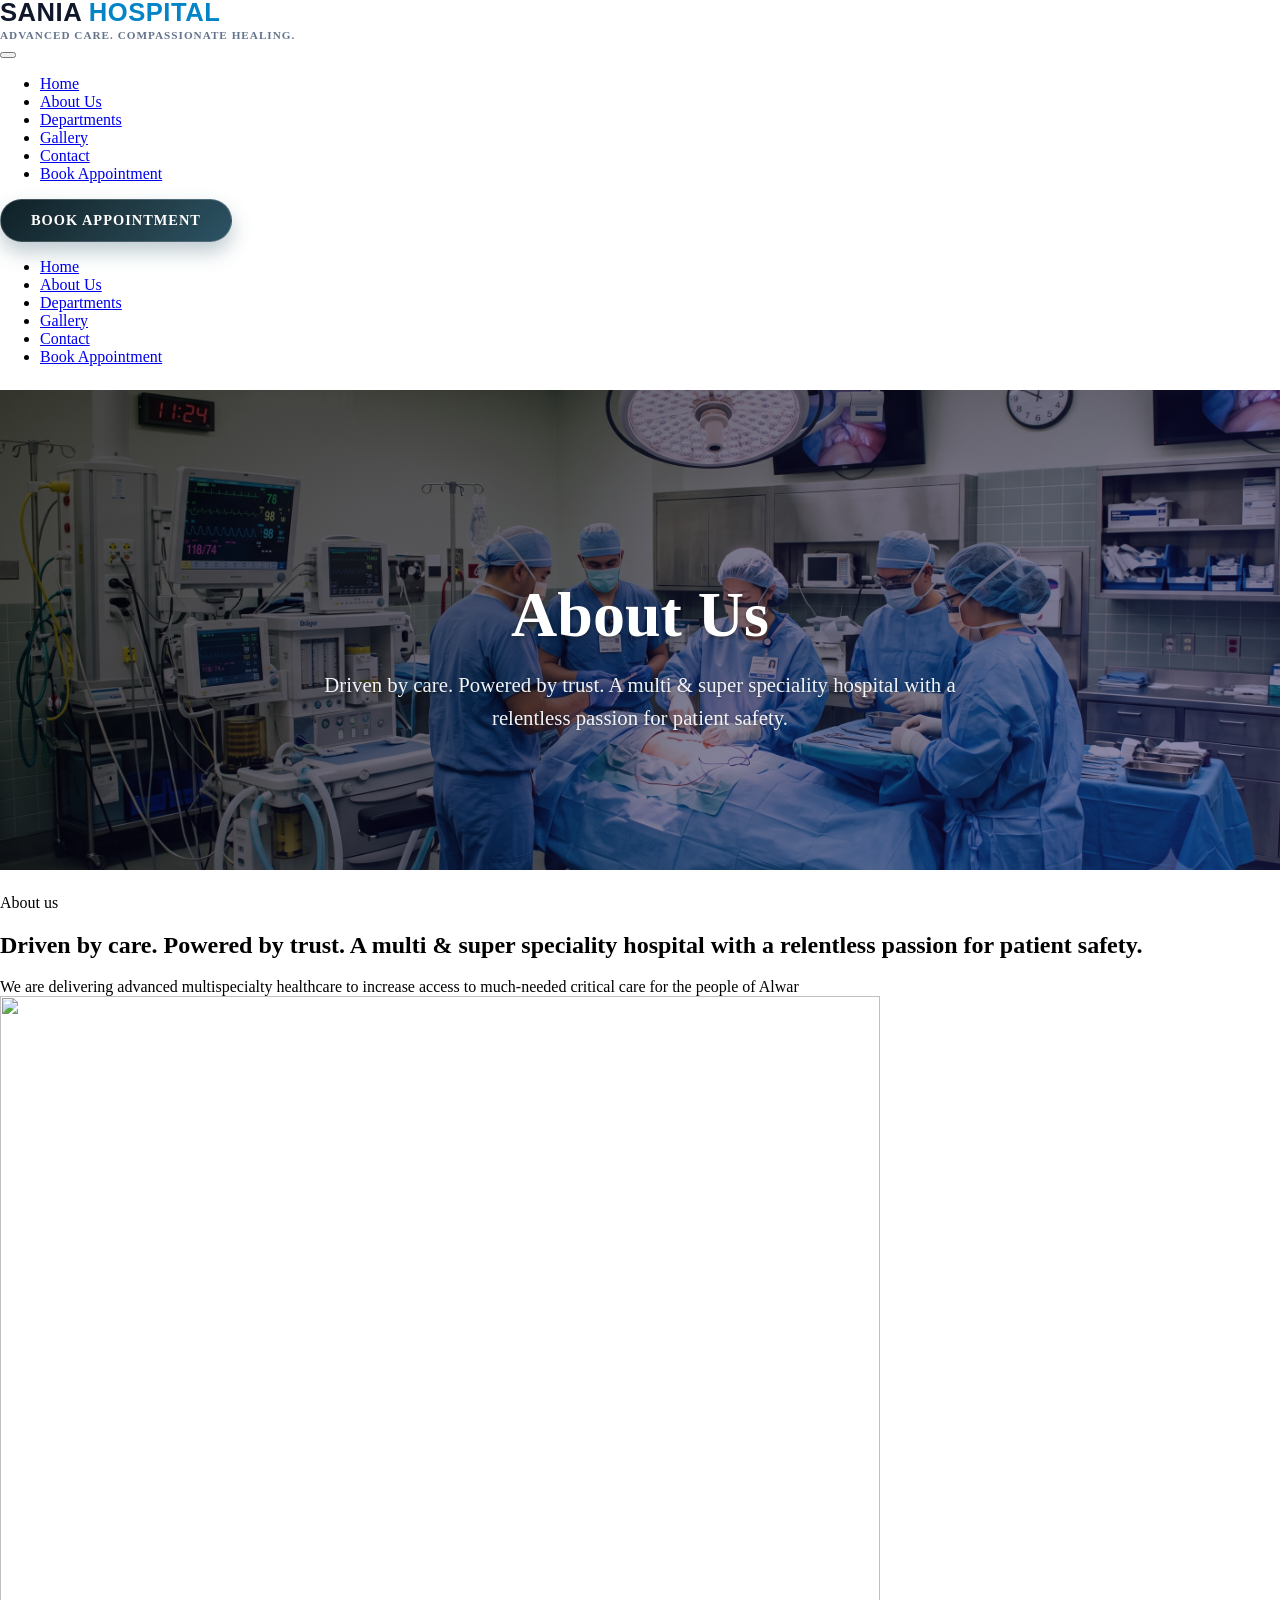
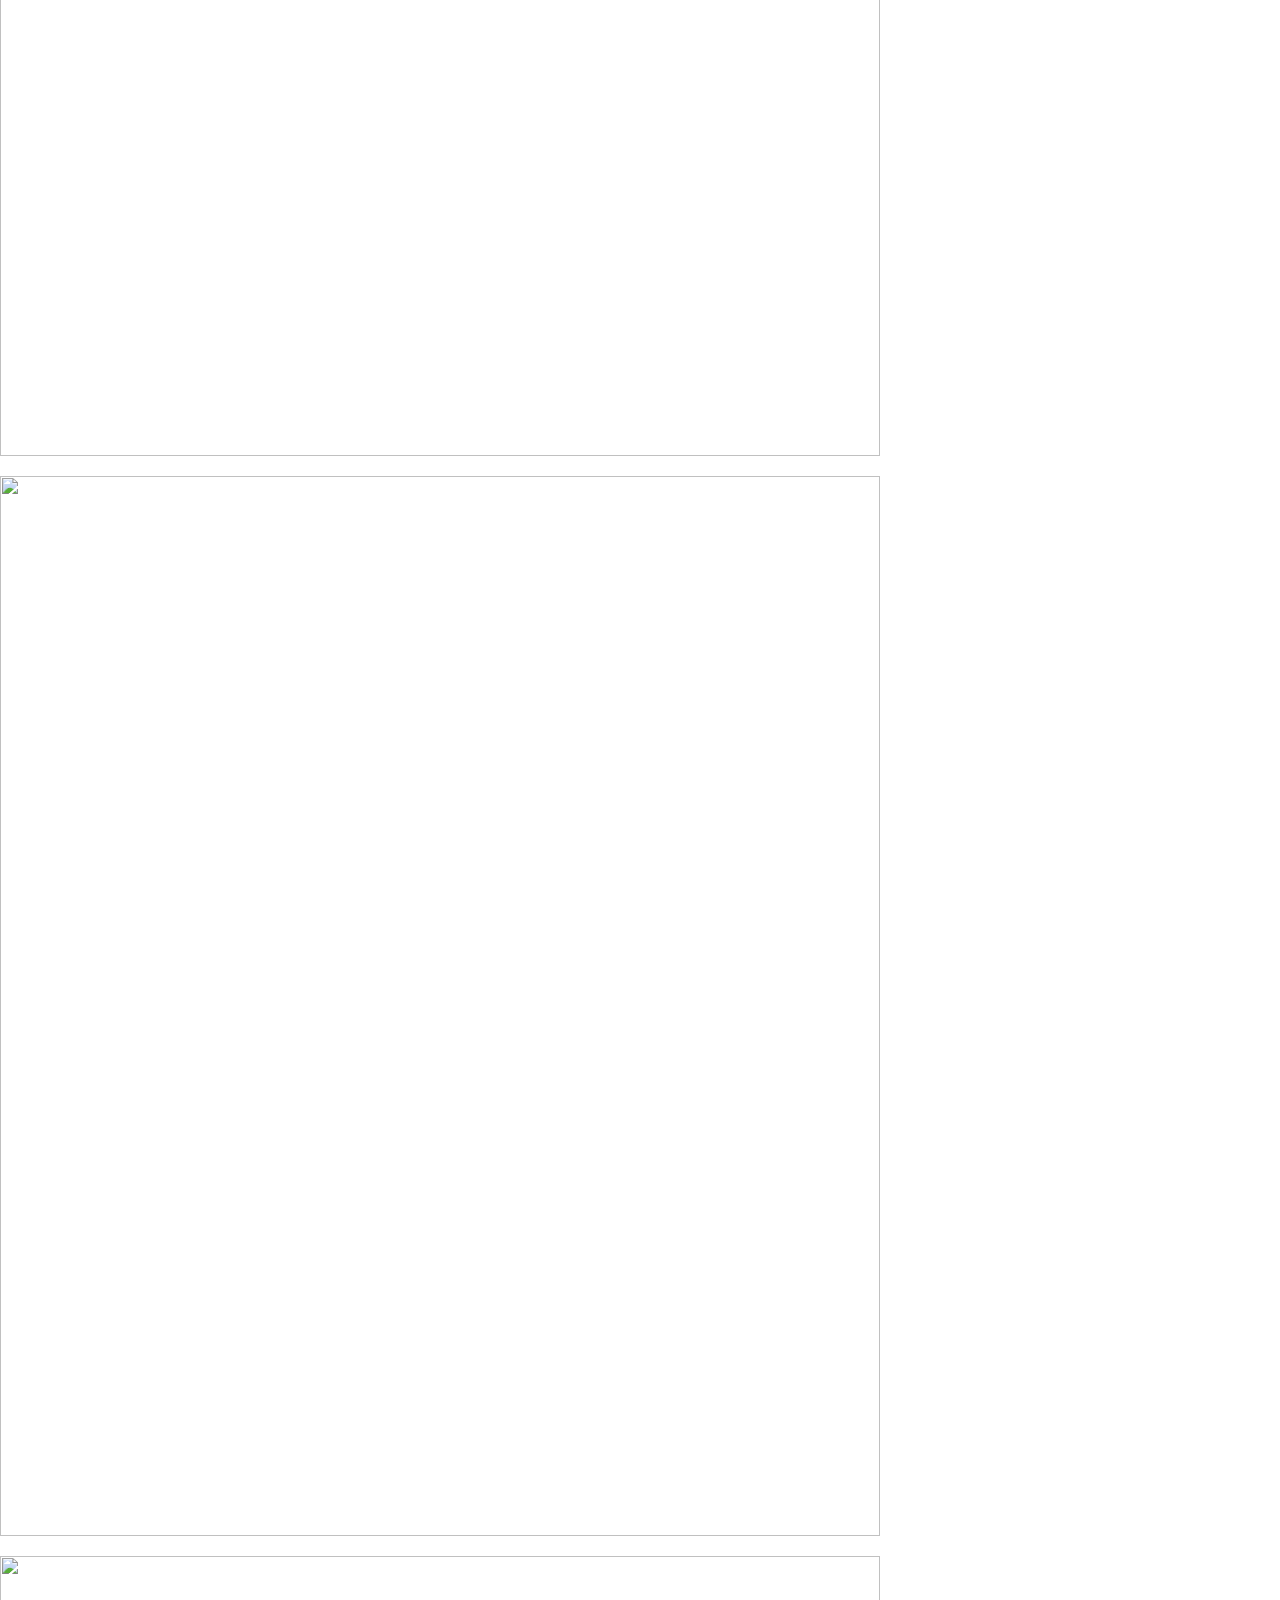
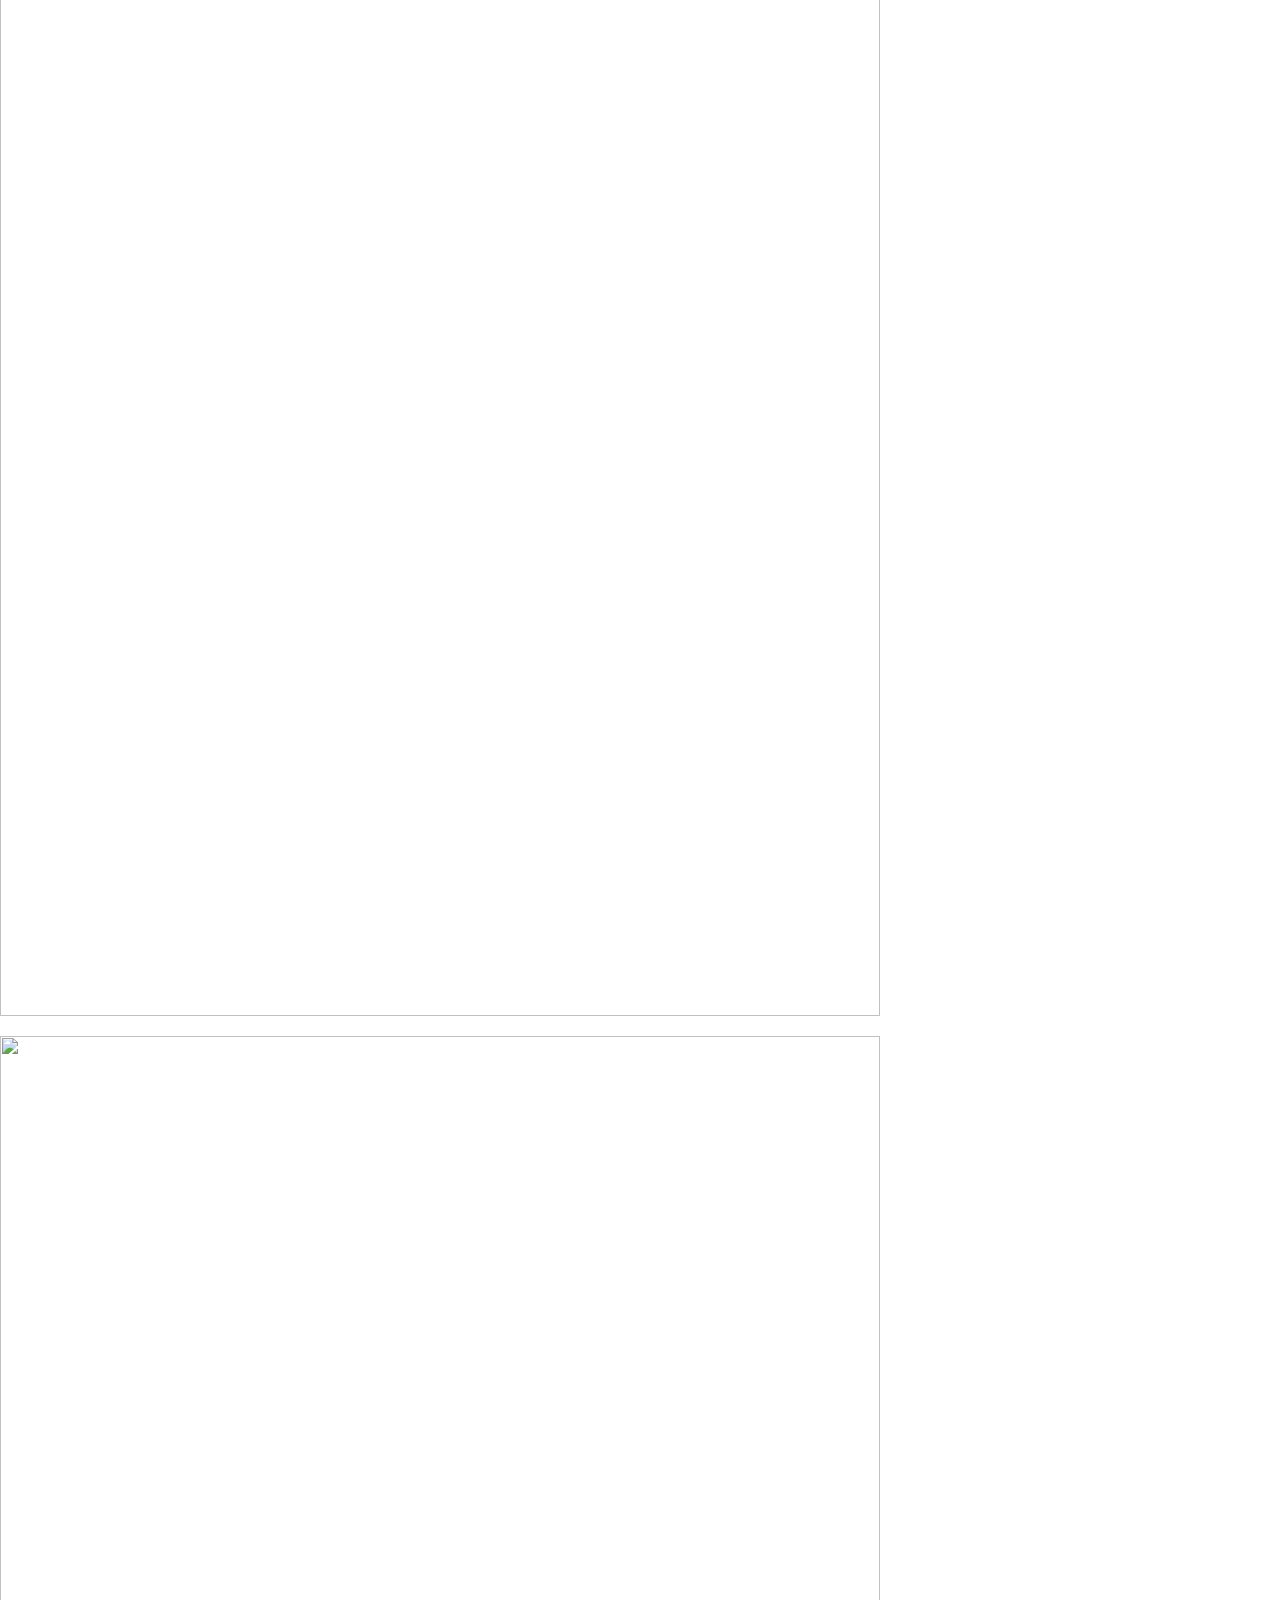
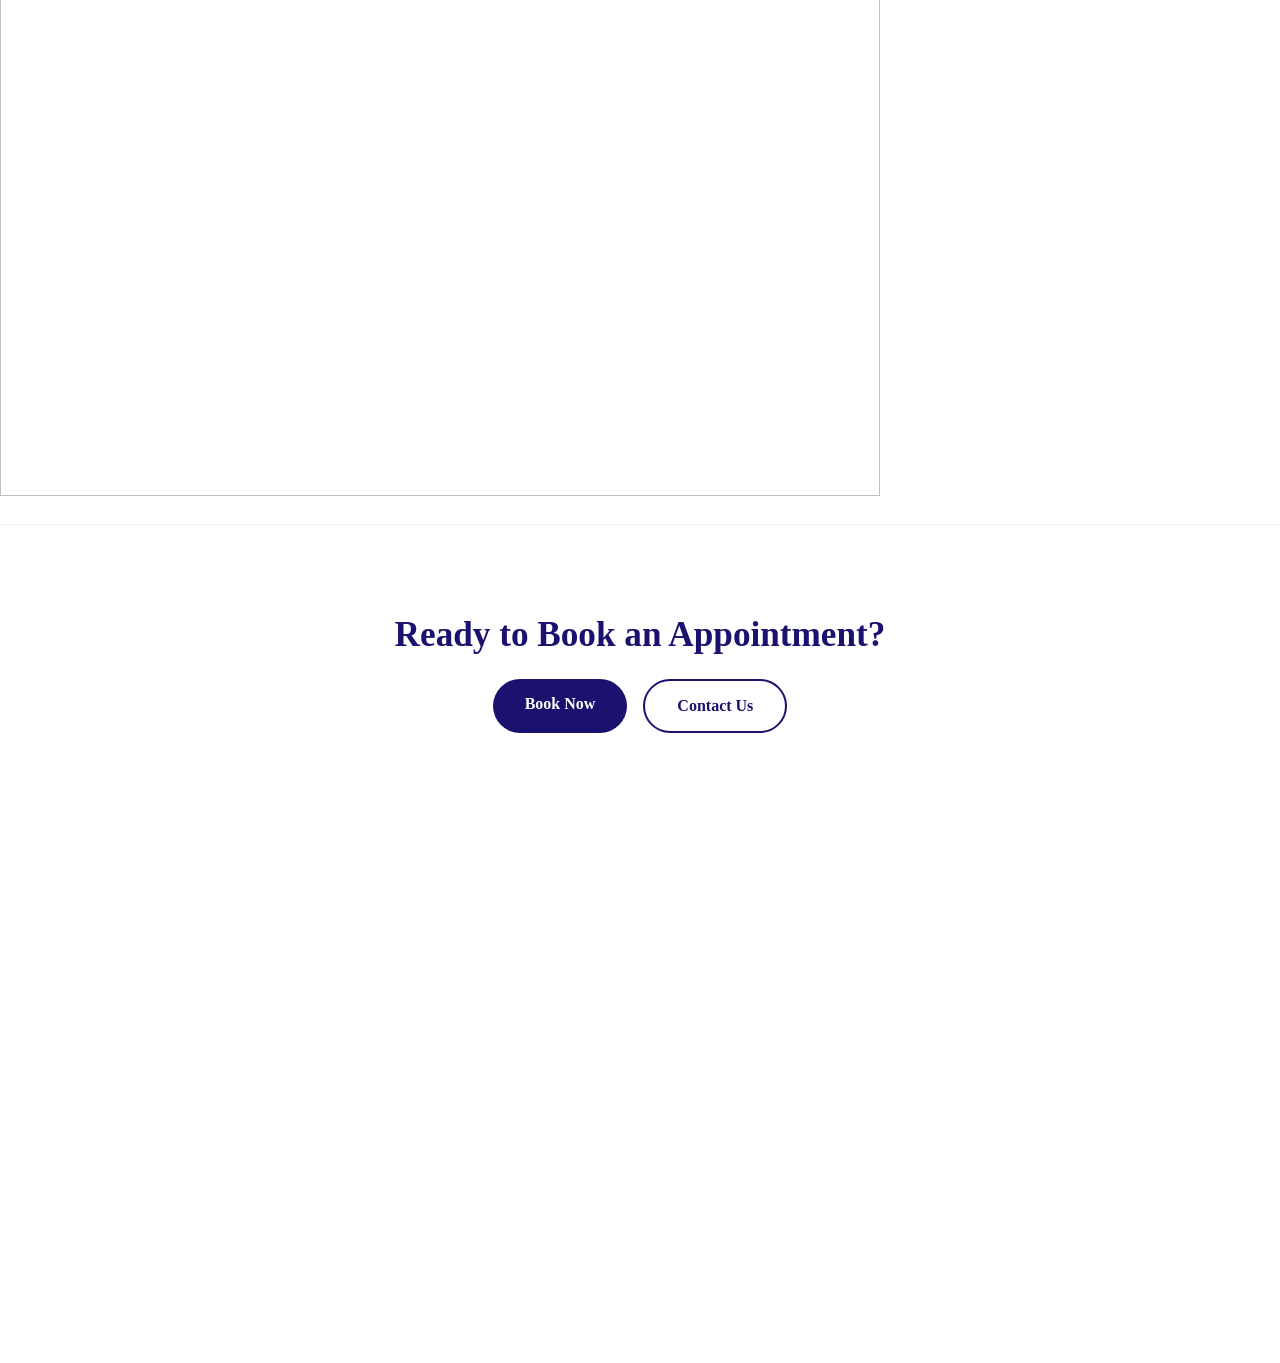
==== commit d41ffaad: "Update Sania Hospital website" ====
--- a/about.html
+++ b/about.html
@@ -43,10 +43,10 @@
 <meta content="WordPress 7.1" name="generator"/>
 <link href="https://rezonbio.com/" rel="canonical"/>
 <link href="https://rezonbio.com/" rel="shortlink"/>
-<link href="AA.avif" rel="icon" sizes="32x32"/>
-<link href="AA.avif" rel="icon" sizes="192x192"/>
-<link href="AA.avif" rel="apple-touch-icon"/>
-<meta content="AA.avif" name="msapplication-TileImage"/>
+<link href="AA.png" rel="icon" sizes="32x32"/>
+<link href="AA.png" rel="icon" sizes="192x192"/>
+<link href="AA.png" rel="apple-touch-icon"/>
+<meta content="AA.png" name="msapplication-TileImage"/>
 <meta content="WP Rocket 3.19.4" data-wpr-features="wpr_defer_js wpr_minify_js wpr_preconnect_external_domains wpr_auto_preload_fonts wpr_automatic_lazy_rendering wpr_minify_css wpr_preload_links wpr_desktop" name="generator"/>
 <link href="assets/css/main.css" rel="stylesheet"/></head>
 <body class="home wp-singular page-template-default page page-id-6 wp-embed-responsive wp-theme-rezonbio">
@@ -56,12 +56,11 @@
 <header class="block-header container-huge">
 <div class="block-header__main">
 <a aria-label="Logo" class="block-header__logo" href="Index.html" style="display: flex; align-items: center; gap: 10px; text-decoration: none;">
-<img alt="Logo" src="AA.avif" style="max-height: 40px; width: auto;"/>
-<div style="display: flex; flex-direction: column; line-height: 1.2;">
-<span style="font-weight: bold; font-size: 1.2rem; color: var(--wp--preset--color--black, #000);">Sania
-								Hospital</span>
-<span style="font-size: 0.75rem; color: var(--wp--preset--color--gray, #666);">Advanced
-								Care. Compassionate Healing.</span>
+<div style="display: flex; align-items: center; gap: 12px;">
+    <div style="display: flex; flex-direction: column; justify-content: center;">
+        <span style="font-weight: 900; font-size: 1.6rem; letter-spacing: 0.5px; color: #0f172a; text-transform: uppercase; line-height: 1; font-family: 'Segoe UI', Roboto, Helvetica, Arial, sans-serif;">SANIA <span style="color: #0284c7;">HOSPITAL</span></span>
+        <span style="font-size: 0.7rem; font-weight: 700; color: #64748b; text-transform: uppercase; letter-spacing: 1px; margin-top: 3px;">Advanced Care. Compassionate Healing.</span>
+    </div>
 </div>
 </a>
 <button aria-label="Toggle menu" class="block-header__toggler" data-toggler="">
@@ -181,7 +180,9 @@
 </figure>
 <div class="block-footer__main">
 <a aria-label="Logo" class="block-footer__logo" href="index.html">
-<img alt="Sania Hospital" src="AA.avif" style="height: 32px; width: auto;"/>
+<div style="display: flex; align-items: center; gap: 10px;">
+    <span style="font-weight: 900; font-size: 1.4rem; letter-spacing: 1px; color: #ffffff; text-transform: uppercase; font-family: 'Segoe UI', Roboto, Helvetica, Arial, sans-serif;">SANIA <span style="color: #38bdf8;">HOSPITAL</span></span>
+</div>
 </a>
 <div class="block-footer__navs">
 <nav class="block-footer__nav">
